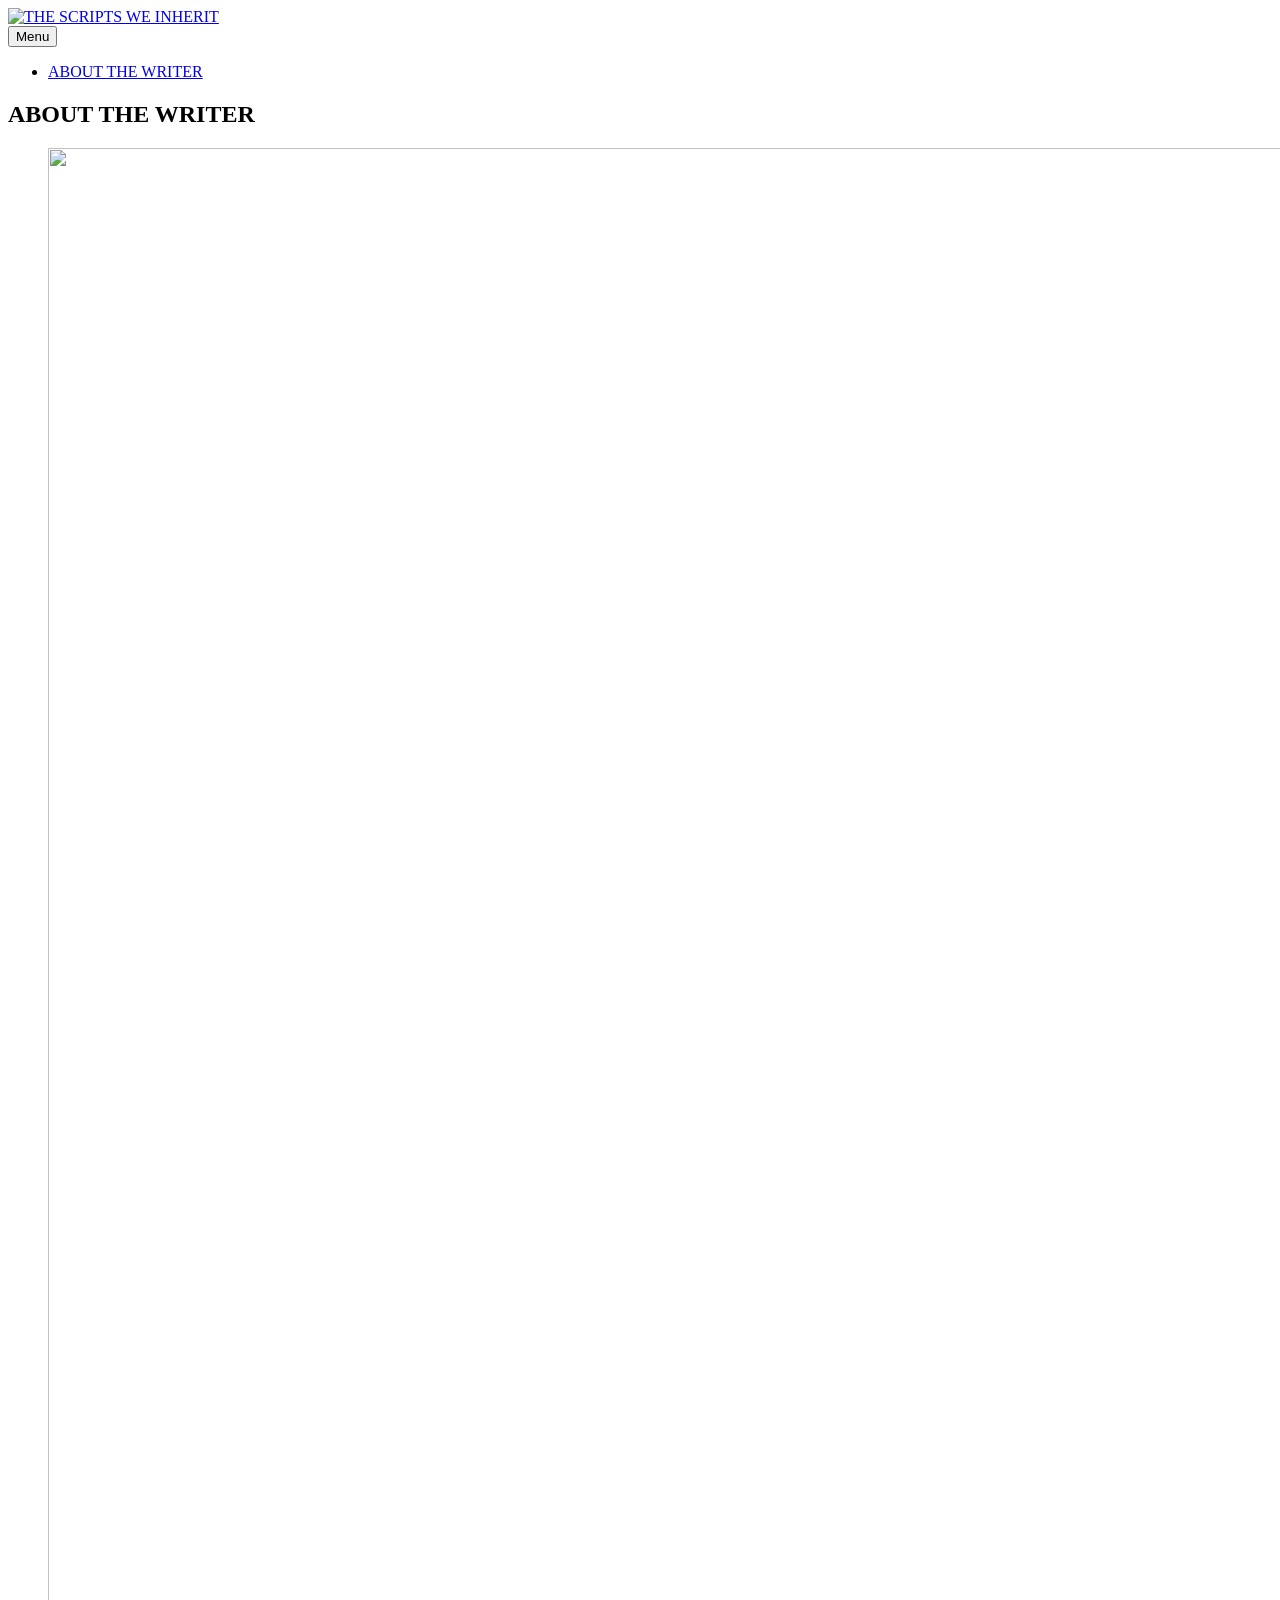
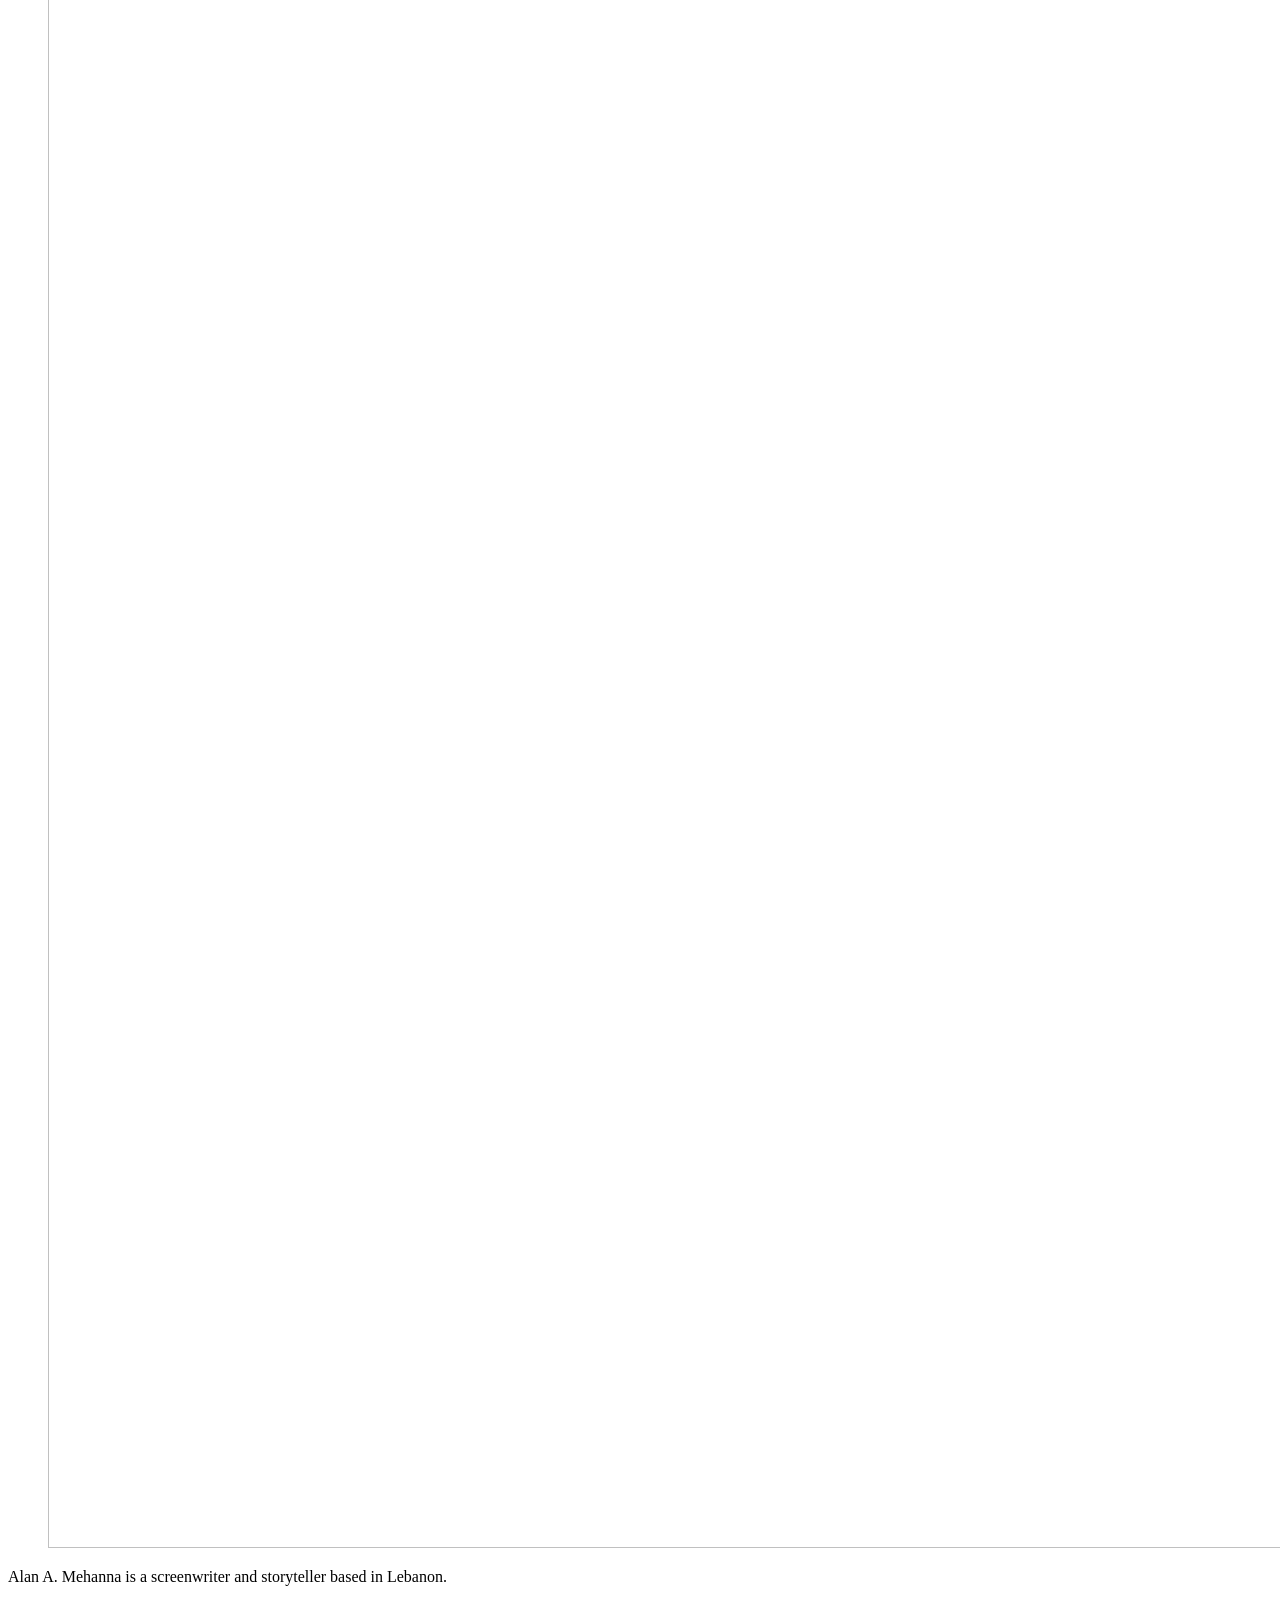
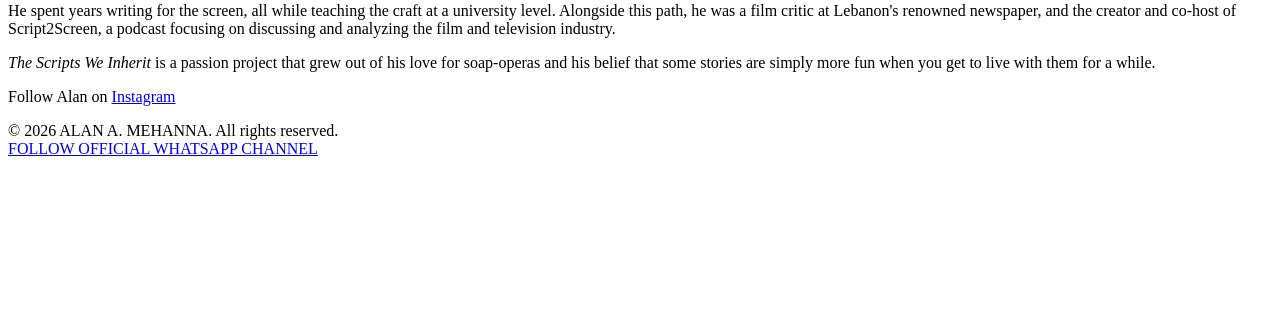
==== about-the-writer-3/index.html @ 91690ae8 "Updated from Publii" ====
<!DOCTYPE html><html lang="en-gb"><head><meta charset="utf-8"><meta http-equiv="X-UA-Compatible" content="IE=edge"><meta name="viewport" content="width=device-width,initial-scale=1"><title>ABOUT THE WRITER - THE SCRIPTS WE INHERIT</title><meta name="description" content="Alan A. Mehanna is a screenwriter and storyteller based in Lebanon. He spent years writing for the screen, all while teaching the craft at&amp;hellip;"><meta name="generator" content="Publii Open-Source CMS for Static Site"><link rel="canonical" href="https://scriptsweinherit.com/about-the-writer-3/"><link rel="alternate" type="application/atom+xml" href="https://scriptsweinherit.com/feed.xml" title="THE SCRIPTS WE INHERIT - RSS"><link rel="alternate" type="application/json" href="https://scriptsweinherit.com/feed.json" title="THE SCRIPTS WE INHERIT - JSON"><meta property="og:title" content="ABOUT THE WRITER"><meta property="og:image" content="https://scriptsweinherit.com/media/posts/4/headshot-3.jpg"><meta property="og:image:width" content="3000"><meta property="og:image:height" content="3000"><meta property="og:site_name" content="THE SCRIPTS WE INHERIT"><meta property="og:description" content="Alan A. Mehanna is a screenwriter and storyteller based in Lebanon. He spent years writing for the screen, all while teaching the craft at&amp;hellip;"><meta property="og:url" content="https://scriptsweinherit.com/about-the-writer-3/"><meta property="og:type" content="article"><link rel="preload" href="https://scriptsweinherit.com/assets/dynamic/fonts/lexend/lexend.woff2" as="font" type="font/woff2" crossorigin><link rel="stylesheet" href="https://scriptsweinherit.com/assets/css/style.css?v&#x3D;677ec49a6cd813ad196398cb3110572b"><script type="application/ld+json">{"@context":"http://schema.org","@type":"Article","mainEntityOfPage":{"@type":"WebPage","@id":"https://scriptsweinherit.com/about-the-writer-3/"},"headline":"ABOUT THE WRITER","datePublished":"2026-08-31T14:48+03:00","dateModified":"2026-09-08T09:54+03:00","image":{"@type":"ImageObject","url":"https://scriptsweinherit.com/media/posts/4/headshot-3.jpg","height":3000,"width":3000},"description":"Alan A. Mehanna is a screenwriter and storyteller based in Lebanon. He spent years writing for the screen, all while teaching the craft at&hellip;","author":{"@type":"Person","name":"Alan A. Mehanna","url":"https://scriptsweinherit.com/authors/alan-a-mehanna/"},"publisher":{"@type":"Organization","name":"Alan A. Mehanna","logo":{"@type":"ImageObject","url":"https://scriptsweinherit.com/media/website/TSWIM-LOGO-2-2.png","height":2500,"width":2500}}}</script><noscript><style>img[loading] {
                    opacity: 1;
                }</style></noscript></head><body class="page-template"><div class="container"><header class="header" id="js-header"><a href="https://scriptsweinherit.com/" class="logo"><img src="https://scriptsweinherit.com/media/website/TSWIM-LOGO-2-2.png" alt="THE SCRIPTS WE INHERIT" width="2500" height="2500"></a><nav class="navbar js-navbar"><button class="navbar__toggle js-toggle" aria-label="Menu"><span class="navbar__toggle-box"><span class="navbar__toggle-inner">Menu</span></span></button><ul class="navbar__menu"><li class="active"><a href="https://scriptsweinherit.com/about-the-writer-3/" target="_self">ABOUT THE WRITER</a></li></ul></nav></header><main class="page"><article class="content wrapper"><header class="hero"><h1 class="content__title">ABOUT THE WRITER</h1></header><figure class="content__featured-image post__image--normal"><img src="https://scriptsweinherit.com/media/posts/4/headshot-3.jpg" srcset="https://scriptsweinherit.com/media/posts/4/responsive/headshot-3-xs.webp 300w, https://scriptsweinherit.com/media/posts/4/responsive/headshot-3-sm.webp 480w, https://scriptsweinherit.com/media/posts/4/responsive/headshot-3-md.webp 768w, https://scriptsweinherit.com/media/posts/4/responsive/headshot-3-lg.webp 1024w, https://scriptsweinherit.com/media/posts/4/responsive/headshot-3-xl.webp 1360w, https://scriptsweinherit.com/media/posts/4/responsive/headshot-3-2xl.webp 1600w, https://scriptsweinherit.com/media/posts/4/responsive/headshot-3-sm2.webp 375w" sizes="(max-width: 1600px) 100vw, 1600px" loading="eager" height="3000" width="3000" alt=""></figure><div class="content__entry"><p>Alan A. Mehanna is a screenwriter and storyteller based in Lebanon.</p><p>He spent years writing for the screen, all while teaching the craft at a university level. Alongside this path, he was a film critic at Lebanon's renowned newspaper, and the creator and co-host of Script2Screen, a podcast focusing on discussing and analyzing the film and television industry.</p><p><i>The Scripts We Inherit</i>&nbsp;is a passion project that grew out of his love for soap-operas and his belief that some stories are simply more fun when you get to live with them for a while.</p><p>Follow Alan on <a href="https://www.instagram.com/storiesbyalan" title="Instagram Alan">Instagram</a></p></div></article></main><footer class="footer"><div class="footer__copyright">© 2026 ALAN A. MEHANNA. All rights reserved.</div><div class="footer__social"><a href="https://www.instagram.com/thescriptsweinherit" class="instagram" aria-label="Instagram"><svg class="icon"><use xlink:href="https://scriptsweinherit.com/assets/svg/svg-map.svg#instagram"/></svg></a></div></footer></div><script defer="defer" src="https://scriptsweinherit.com/assets/js/scripts.min.js?v&#x3D;1762f7ab131e33a4eb8fb224822de245"></script><script>window.publiiThemeMenuConfig={mobileMenuMode:'sidebar',animationSpeed:300,submenuWidth: 'auto',doubleClickTime:500,mobileMenuExpandableSubmenus:true,relatedContainerForOverlayMenuSelector:'.navbar'};</script><script>/*<![CDATA[*/var images=document.querySelectorAll("img[loading]");for(var i=0;i<images.length;i++){if(images[i].complete){images[i].classList.add("is-loaded")}else{images[i].addEventListener("load",function(){this.classList.add("is-loaded")},false)}};/*]]>*/</script><div class="whatsapp-channel-link"><a href="https://whatsapp.com/channel/0029VbDgSWX2P59sivp4lO3C" target="_blank" rel="noopener noreferrer">FOLLOW OFFICIAL WHATSAPP CHANNEL</a></div><script>document.addEventListener("DOMContentLoaded", function () {
    const whatsapp = document.querySelector(".whatsapp-channel-link");
    const social = document.querySelector(".footer__social");

    if (whatsapp && social) {
        social.prepend(whatsapp);
    }
});</script><script>document.addEventListener("DOMContentLoaded", function () {
    document.querySelectorAll(".c-card.episode .c-card__text h2, .tag-template .c-card .c-card__text h2").forEach(function (title) {
        const match = title.textContent.trim().match(/^EPISODE\s+(\d+)$/i);

        if (match) {
            title.innerHTML =
                '<span class="episode-label">EPISODE</span>' +
                '<span class="episode-number">' + match[1] + '</span>';
        }
    });
});</script><script>document.addEventListener("DOMContentLoaded", function () {
    const title = document.querySelector(".post-template .content__title");

    if (title) {
        const match = title.textContent.trim().match(/^EPISODE\s+(\d+)$/i);

        if (match) {
            title.innerHTML =
                '<span class="episode-page-label">EPISODE</span>' +
                '<span class="episode-page-number">' + match[1] + '</span>';
        }
    }
});</script></body></html>
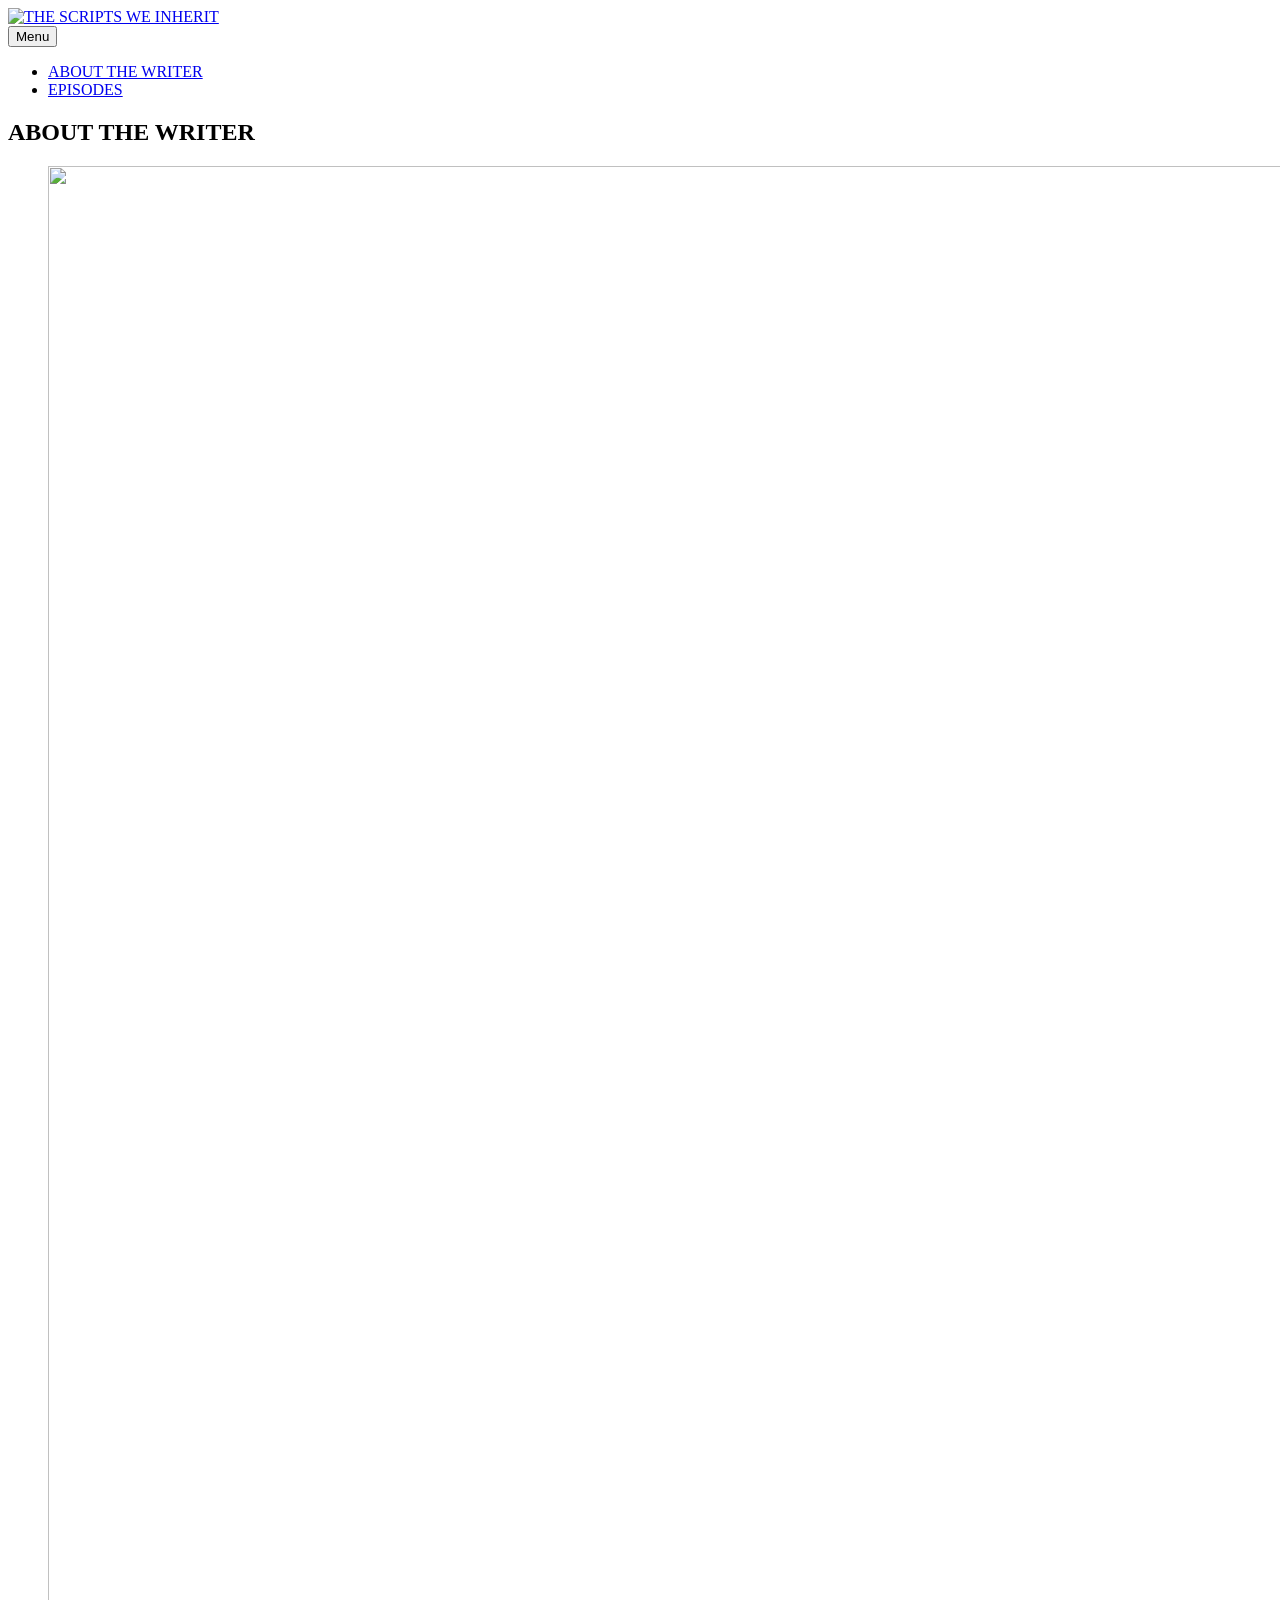
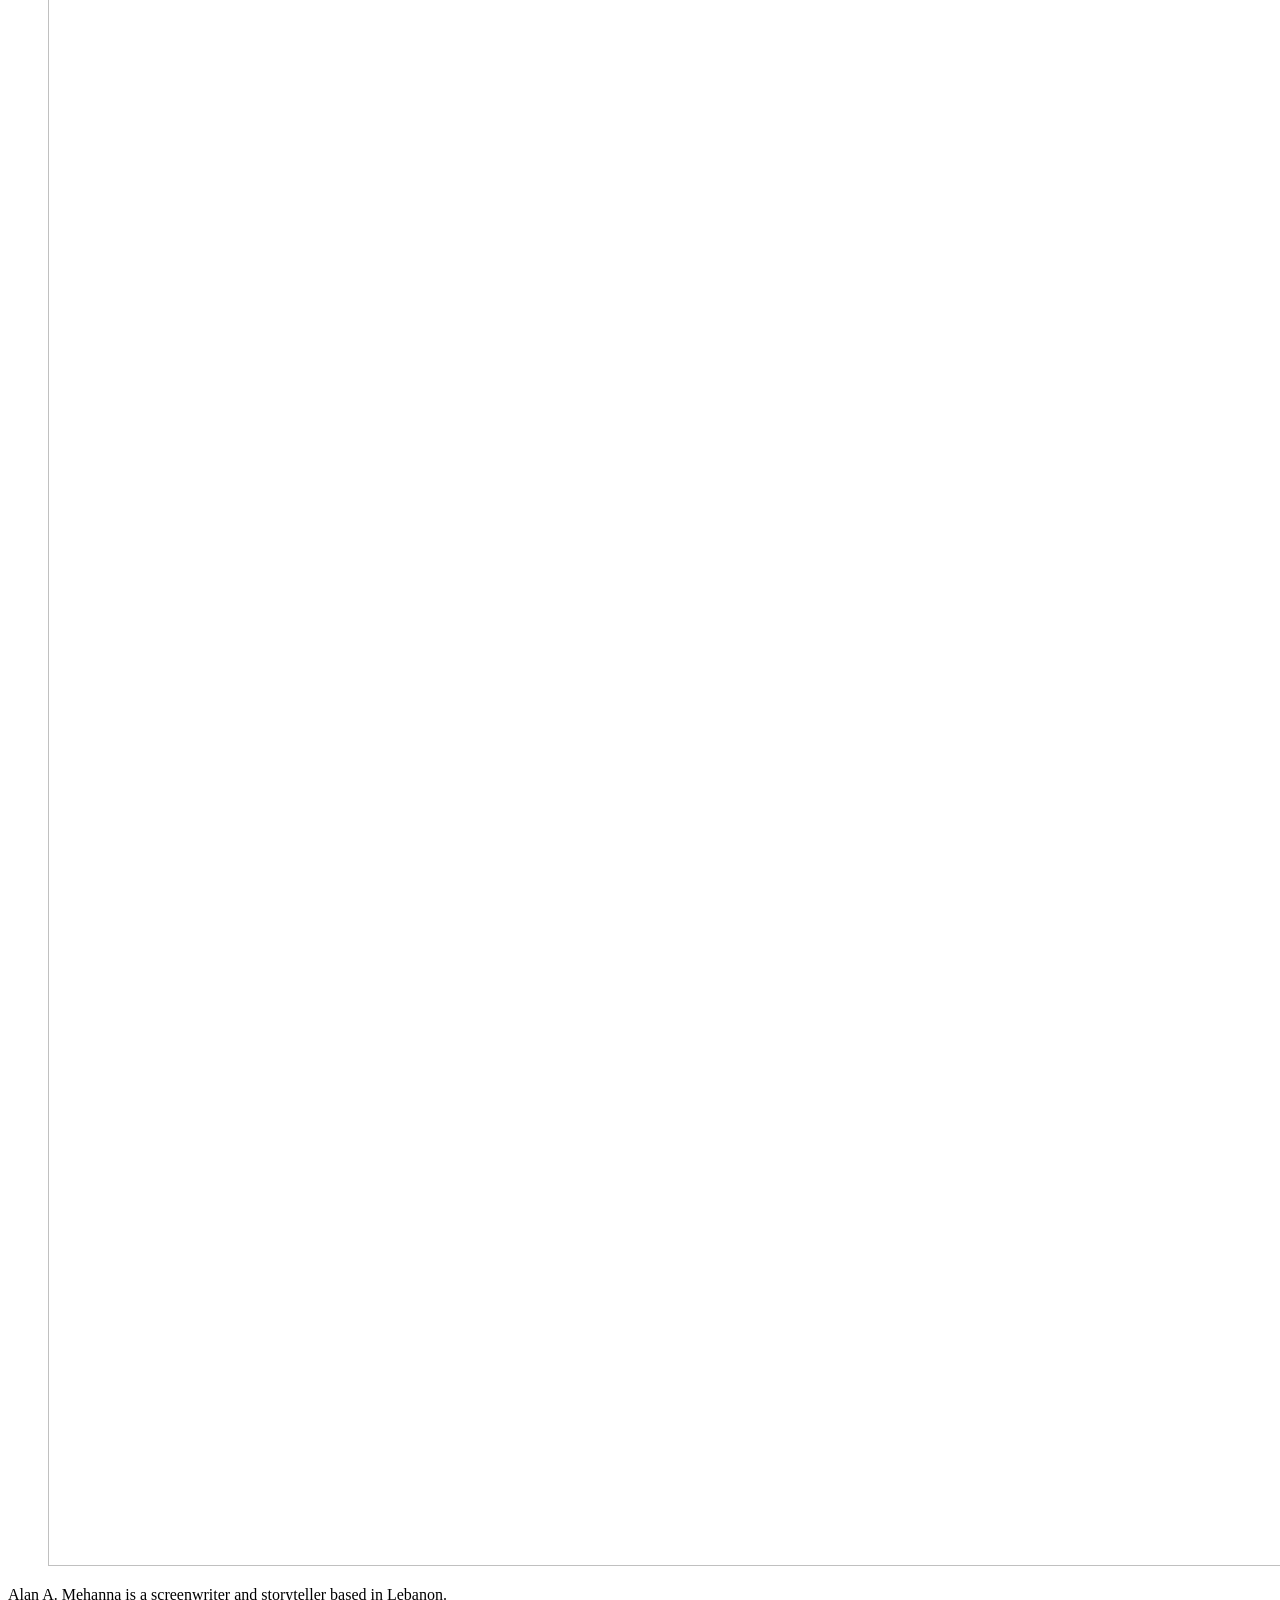
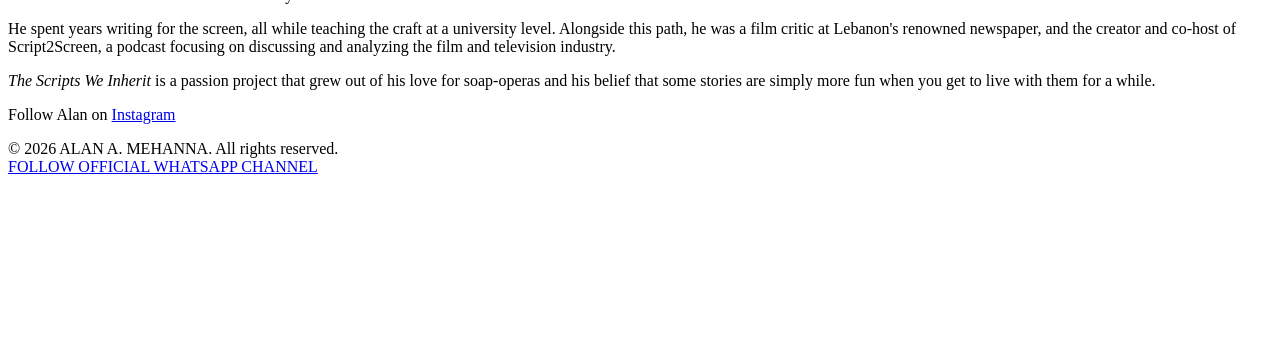
==== commit 1e0a2c39: "Updated from Publii" ====
--- a/about-the-writer-3/index.html
+++ b/about-the-writer-3/index.html
@@ -1,6 +1,6 @@
-<!DOCTYPE html><html lang="en-gb"><head><meta charset="utf-8"><meta http-equiv="X-UA-Compatible" content="IE=edge"><meta name="viewport" content="width=device-width,initial-scale=1"><title>ABOUT THE WRITER - THE SCRIPTS WE INHERIT</title><meta name="description" content="Alan A. Mehanna is a screenwriter and storyteller based in Lebanon. He spent years writing for the screen, all while teaching the craft at&amp;hellip;"><meta name="generator" content="Publii Open-Source CMS for Static Site"><link rel="canonical" href="https://scriptsweinherit.com/about-the-writer-3/"><link rel="alternate" type="application/atom+xml" href="https://scriptsweinherit.com/feed.xml" title="THE SCRIPTS WE INHERIT - RSS"><link rel="alternate" type="application/json" href="https://scriptsweinherit.com/feed.json" title="THE SCRIPTS WE INHERIT - JSON"><meta property="og:title" content="ABOUT THE WRITER"><meta property="og:image" content="https://scriptsweinherit.com/media/posts/4/headshot-3.jpg"><meta property="og:image:width" content="3000"><meta property="og:image:height" content="3000"><meta property="og:site_name" content="THE SCRIPTS WE INHERIT"><meta property="og:description" content="Alan A. Mehanna is a screenwriter and storyteller based in Lebanon. He spent years writing for the screen, all while teaching the craft at&amp;hellip;"><meta property="og:url" content="https://scriptsweinherit.com/about-the-writer-3/"><meta property="og:type" content="article"><link rel="preload" href="https://scriptsweinherit.com/assets/dynamic/fonts/lexend/lexend.woff2" as="font" type="font/woff2" crossorigin><link rel="stylesheet" href="https://scriptsweinherit.com/assets/css/style.css?v&#x3D;677ec49a6cd813ad196398cb3110572b"><script type="application/ld+json">{"@context":"http://schema.org","@type":"Article","mainEntityOfPage":{"@type":"WebPage","@id":"https://scriptsweinherit.com/about-the-writer-3/"},"headline":"ABOUT THE WRITER","datePublished":"2026-08-31T14:48+03:00","dateModified":"2026-09-08T09:54+03:00","image":{"@type":"ImageObject","url":"https://scriptsweinherit.com/media/posts/4/headshot-3.jpg","height":3000,"width":3000},"description":"Alan A. Mehanna is a screenwriter and storyteller based in Lebanon. He spent years writing for the screen, all while teaching the craft at&hellip;","author":{"@type":"Person","name":"Alan A. Mehanna","url":"https://scriptsweinherit.com/authors/alan-a-mehanna/"},"publisher":{"@type":"Organization","name":"Alan A. Mehanna","logo":{"@type":"ImageObject","url":"https://scriptsweinherit.com/media/website/TSWIM-LOGO-2-2.png","height":2500,"width":2500}}}</script><noscript><style>img[loading] {
+<!DOCTYPE html><html lang="en-gb"><head><meta charset="utf-8"><meta http-equiv="X-UA-Compatible" content="IE=edge"><meta name="viewport" content="width=device-width,initial-scale=1"><title>ABOUT THE WRITER - THE SCRIPTS WE INHERIT</title><meta name="description" content="Alan A. Mehanna is a screenwriter and storyteller based in Lebanon. He spent years writing for the screen, all while teaching the craft at&amp;hellip;"><meta name="generator" content="Publii Open-Source CMS for Static Site"><link rel="canonical" href="https://scriptsweinherit.com/about-the-writer-3/"><link rel="alternate" type="application/atom+xml" href="https://scriptsweinherit.com/feed.xml" title="THE SCRIPTS WE INHERIT - RSS"><link rel="alternate" type="application/json" href="https://scriptsweinherit.com/feed.json" title="THE SCRIPTS WE INHERIT - JSON"><meta property="og:title" content="ABOUT THE WRITER"><meta property="og:image" content="https://scriptsweinherit.com/media/posts/4/headshot-3.jpg"><meta property="og:image:width" content="3000"><meta property="og:image:height" content="3000"><meta property="og:site_name" content="THE SCRIPTS WE INHERIT"><meta property="og:description" content="Alan A. Mehanna is a screenwriter and storyteller based in Lebanon. He spent years writing for the screen, all while teaching the craft at&amp;hellip;"><meta property="og:url" content="https://scriptsweinherit.com/about-the-writer-3/"><meta property="og:type" content="article"><link rel="preload" href="https://scriptsweinherit.com/assets/dynamic/fonts/lexend/lexend.woff2" as="font" type="font/woff2" crossorigin><link rel="stylesheet" href="https://scriptsweinherit.com/assets/css/style.css?v&#x3D;99f64d11bdab1e151b2d03c59a42235b"><script type="application/ld+json">{"@context":"http://schema.org","@type":"Article","mainEntityOfPage":{"@type":"WebPage","@id":"https://scriptsweinherit.com/about-the-writer-3/"},"headline":"ABOUT THE WRITER","datePublished":"2026-08-31T14:48+03:00","dateModified":"2026-09-08T09:54+03:00","image":{"@type":"ImageObject","url":"https://scriptsweinherit.com/media/posts/4/headshot-3.jpg","height":3000,"width":3000},"description":"Alan A. Mehanna is a screenwriter and storyteller based in Lebanon. He spent years writing for the screen, all while teaching the craft at&hellip;","author":{"@type":"Person","name":"Alan A. Mehanna","url":"https://scriptsweinherit.com/authors/alan-a-mehanna/"},"publisher":{"@type":"Organization","name":"Alan A. Mehanna","logo":{"@type":"ImageObject","url":"https://scriptsweinherit.com/media/website/TSWIM-LOGO-2-2.png","height":2500,"width":2500}}}</script><noscript><style>img[loading] {
                     opacity: 1;
-                }</style></noscript></head><body class="page-template"><div class="container"><header class="header" id="js-header"><a href="https://scriptsweinherit.com/" class="logo"><img src="https://scriptsweinherit.com/media/website/TSWIM-LOGO-2-2.png" alt="THE SCRIPTS WE INHERIT" width="2500" height="2500"></a><nav class="navbar js-navbar"><button class="navbar__toggle js-toggle" aria-label="Menu"><span class="navbar__toggle-box"><span class="navbar__toggle-inner">Menu</span></span></button><ul class="navbar__menu"><li class="active"><a href="https://scriptsweinherit.com/about-the-writer-3/" target="_self">ABOUT THE WRITER</a></li></ul></nav></header><main class="page"><article class="content wrapper"><header class="hero"><h1 class="content__title">ABOUT THE WRITER</h1></header><figure class="content__featured-image post__image--normal"><img src="https://scriptsweinherit.com/media/posts/4/headshot-3.jpg" srcset="https://scriptsweinherit.com/media/posts/4/responsive/headshot-3-xs.webp 300w, https://scriptsweinherit.com/media/posts/4/responsive/headshot-3-sm.webp 480w, https://scriptsweinherit.com/media/posts/4/responsive/headshot-3-md.webp 768w, https://scriptsweinherit.com/media/posts/4/responsive/headshot-3-lg.webp 1024w, https://scriptsweinherit.com/media/posts/4/responsive/headshot-3-xl.webp 1360w, https://scriptsweinherit.com/media/posts/4/responsive/headshot-3-2xl.webp 1600w, https://scriptsweinherit.com/media/posts/4/responsive/headshot-3-sm2.webp 375w" sizes="(max-width: 1600px) 100vw, 1600px" loading="eager" height="3000" width="3000" alt=""></figure><div class="content__entry"><p>Alan A. Mehanna is a screenwriter and storyteller based in Lebanon.</p><p>He spent years writing for the screen, all while teaching the craft at a university level. Alongside this path, he was a film critic at Lebanon's renowned newspaper, and the creator and co-host of Script2Screen, a podcast focusing on discussing and analyzing the film and television industry.</p><p><i>The Scripts We Inherit</i>&nbsp;is a passion project that grew out of his love for soap-operas and his belief that some stories are simply more fun when you get to live with them for a while.</p><p>Follow Alan on <a href="https://www.instagram.com/storiesbyalan" title="Instagram Alan">Instagram</a></p></div></article></main><footer class="footer"><div class="footer__copyright">© 2026 ALAN A. MEHANNA. All rights reserved.</div><div class="footer__social"><a href="https://www.instagram.com/thescriptsweinherit" class="instagram" aria-label="Instagram"><svg class="icon"><use xlink:href="https://scriptsweinherit.com/assets/svg/svg-map.svg#instagram"/></svg></a></div></footer></div><script defer="defer" src="https://scriptsweinherit.com/assets/js/scripts.min.js?v&#x3D;1762f7ab131e33a4eb8fb224822de245"></script><script>window.publiiThemeMenuConfig={mobileMenuMode:'sidebar',animationSpeed:300,submenuWidth: 'auto',doubleClickTime:500,mobileMenuExpandableSubmenus:true,relatedContainerForOverlayMenuSelector:'.navbar'};</script><script>/*<![CDATA[*/var images=document.querySelectorAll("img[loading]");for(var i=0;i<images.length;i++){if(images[i].complete){images[i].classList.add("is-loaded")}else{images[i].addEventListener("load",function(){this.classList.add("is-loaded")},false)}};/*]]>*/</script><div class="whatsapp-channel-link"><a href="https://whatsapp.com/channel/0029VbDgSWX2P59sivp4lO3C" target="_blank" rel="noopener noreferrer">FOLLOW OFFICIAL WHATSAPP CHANNEL</a></div><script>document.addEventListener("DOMContentLoaded", function () {
+                }</style></noscript></head><body class="page-template"><div class="container"><header class="header" id="js-header"><a href="https://scriptsweinherit.com/" class="logo"><img src="https://scriptsweinherit.com/media/website/TSWIM-LOGO-2-2.png" alt="THE SCRIPTS WE INHERIT" width="2500" height="2500"></a><nav class="navbar js-navbar"><button class="navbar__toggle js-toggle" aria-label="Menu"><span class="navbar__toggle-box"><span class="navbar__toggle-inner">Menu</span></span></button><ul class="navbar__menu"><li class="active"><a href="https://scriptsweinherit.com/about-the-writer-3/" target="_self">ABOUT THE WRITER</a></li><li><a href="https://scriptsweinherit.com/tags/episodes/" title="EPISODES" target="_self">EPISODES</a></li></ul></nav></header><main class="page"><article class="content wrapper"><header class="hero"><h1 class="content__title">ABOUT THE WRITER</h1></header><figure class="content__featured-image post__image--normal"><img src="https://scriptsweinherit.com/media/posts/4/headshot-3.jpg" srcset="https://scriptsweinherit.com/media/posts/4/responsive/headshot-3-xs.webp 300w, https://scriptsweinherit.com/media/posts/4/responsive/headshot-3-sm.webp 480w, https://scriptsweinherit.com/media/posts/4/responsive/headshot-3-md.webp 768w, https://scriptsweinherit.com/media/posts/4/responsive/headshot-3-lg.webp 1024w, https://scriptsweinherit.com/media/posts/4/responsive/headshot-3-xl.webp 1360w, https://scriptsweinherit.com/media/posts/4/responsive/headshot-3-2xl.webp 1600w, https://scriptsweinherit.com/media/posts/4/responsive/headshot-3-sm2.webp 375w" sizes="(max-width: 1600px) 100vw, 1600px" loading="eager" height="3000" width="3000" alt=""></figure><div class="content__entry"><p>Alan A. Mehanna is a screenwriter and storyteller based in Lebanon.</p><p>He spent years writing for the screen, all while teaching the craft at a university level. Alongside this path, he was a film critic at Lebanon's renowned newspaper, and the creator and co-host of Script2Screen, a podcast focusing on discussing and analyzing the film and television industry.</p><p><i>The Scripts We Inherit</i>&nbsp;is a passion project that grew out of his love for soap-operas and his belief that some stories are simply more fun when you get to live with them for a while.</p><p>Follow Alan on <a href="https://www.instagram.com/storiesbyalan" title="Instagram Alan">Instagram</a></p></div></article></main><footer class="footer"><div class="footer__copyright">© 2026 ALAN A. MEHANNA. All rights reserved.</div><div class="footer__social"><a href="https://www.instagram.com/thescriptsweinherit" class="instagram" aria-label="Instagram"><svg class="icon"><use xlink:href="https://scriptsweinherit.com/assets/svg/svg-map.svg#instagram"/></svg></a></div></footer></div><script defer="defer" src="https://scriptsweinherit.com/assets/js/scripts.min.js?v&#x3D;1762f7ab131e33a4eb8fb224822de245"></script><script>window.publiiThemeMenuConfig={mobileMenuMode:'sidebar',animationSpeed:300,submenuWidth: 'auto',doubleClickTime:500,mobileMenuExpandableSubmenus:true,relatedContainerForOverlayMenuSelector:'.navbar'};</script><script>/*<![CDATA[*/var images=document.querySelectorAll("img[loading]");for(var i=0;i<images.length;i++){if(images[i].complete){images[i].classList.add("is-loaded")}else{images[i].addEventListener("load",function(){this.classList.add("is-loaded")},false)}};/*]]>*/</script><div class="whatsapp-channel-link"><a href="https://whatsapp.com/channel/0029VbDgSWX2P59sivp4lO3C" target="_blank" rel="noopener noreferrer">FOLLOW OFFICIAL WHATSAPP CHANNEL</a></div><script>document.addEventListener("DOMContentLoaded", function () {
     const whatsapp = document.querySelector(".whatsapp-channel-link");
     const social = document.querySelector(".footer__social");
 
@@ -8,10 +8,16 @@
         social.prepend(whatsapp);
     }
 });</script><script>document.addEventListener("DOMContentLoaded", function () {
-    document.querySelectorAll(".c-card.episode .c-card__text h2, .tag-template .c-card .c-card__text h2").forEach(function (title) {
+    document.querySelectorAll(".c-card .c-card__text h2").forEach(function (title) {
         const match = title.textContent.trim().match(/^EPISODE\s+(\d+)$/i);
 
         if (match) {
+            const card = title.closest(".c-card");
+
+            if (card) {
+                card.classList.add("episode");
+            }
+
             title.innerHTML =
                 '<span class="episode-label">EPISODE</span>' +
                 '<span class="episode-number">' + match[1] + '</span>';
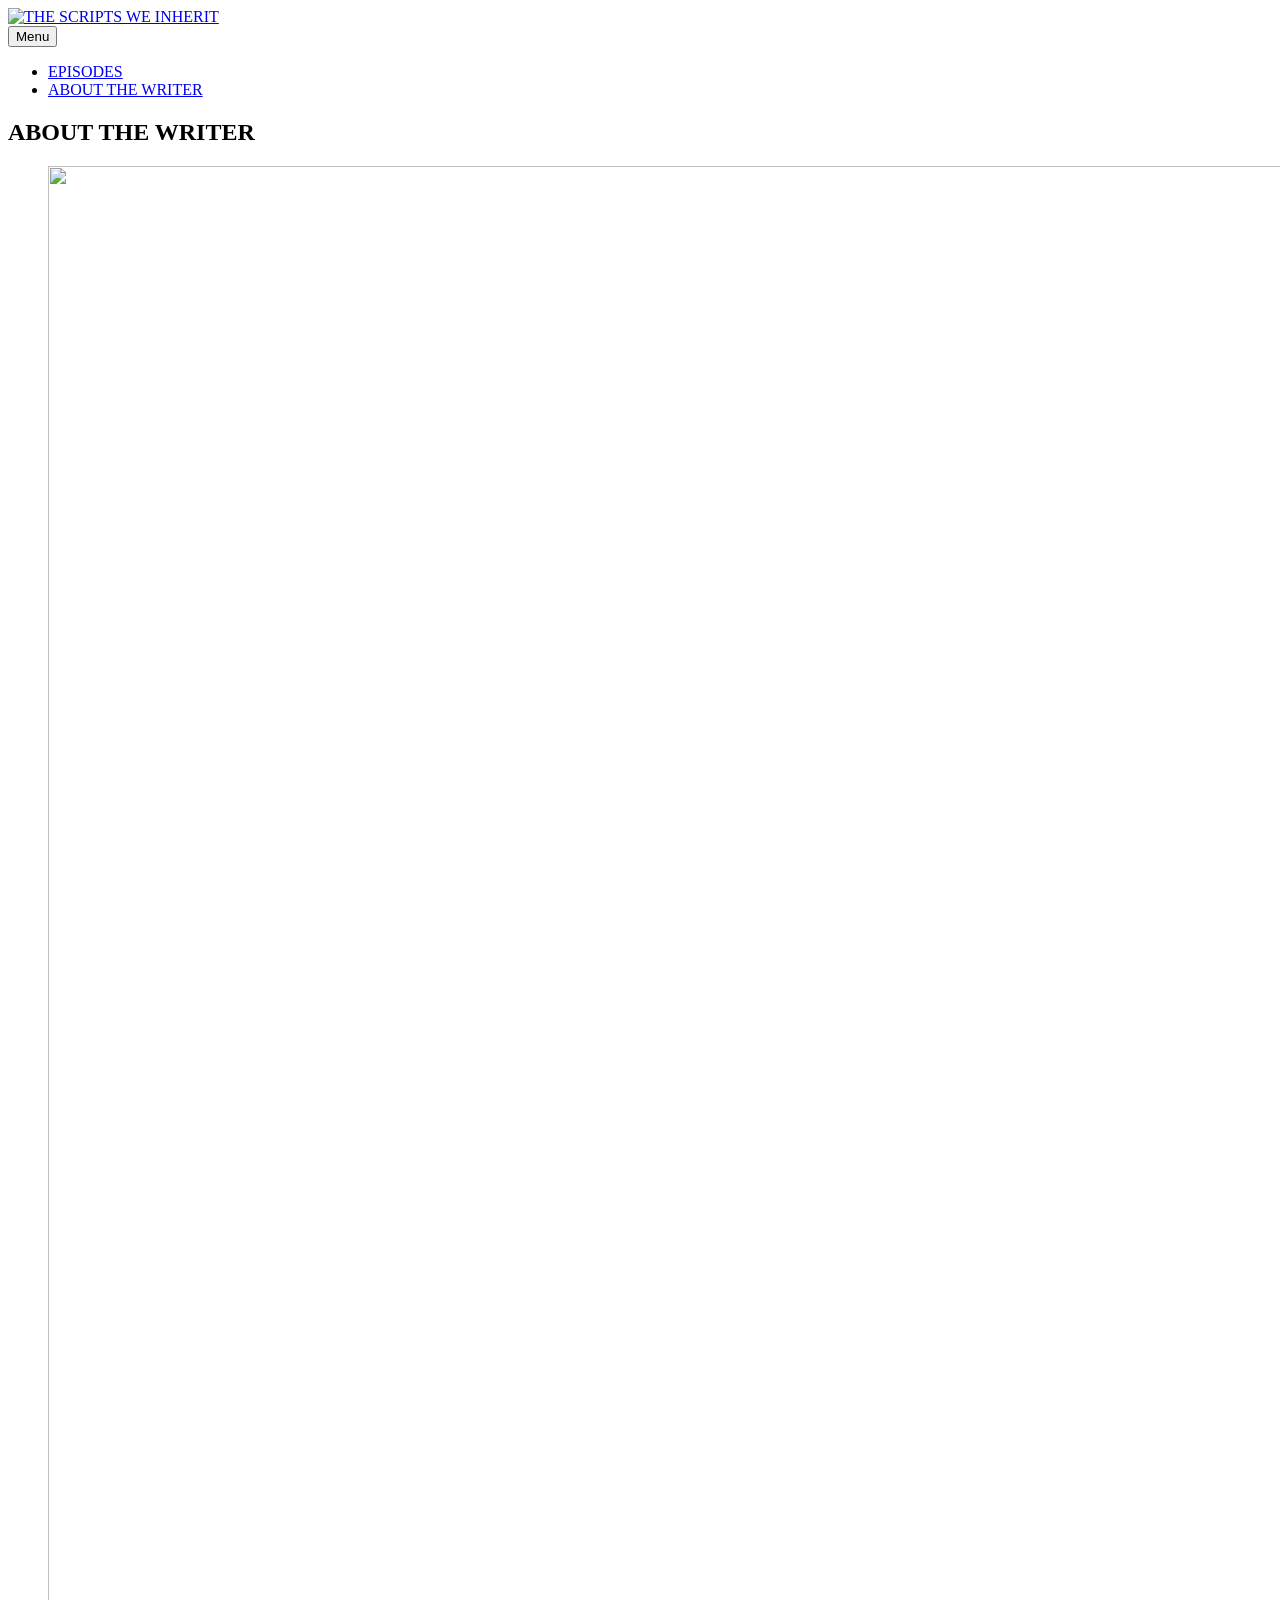
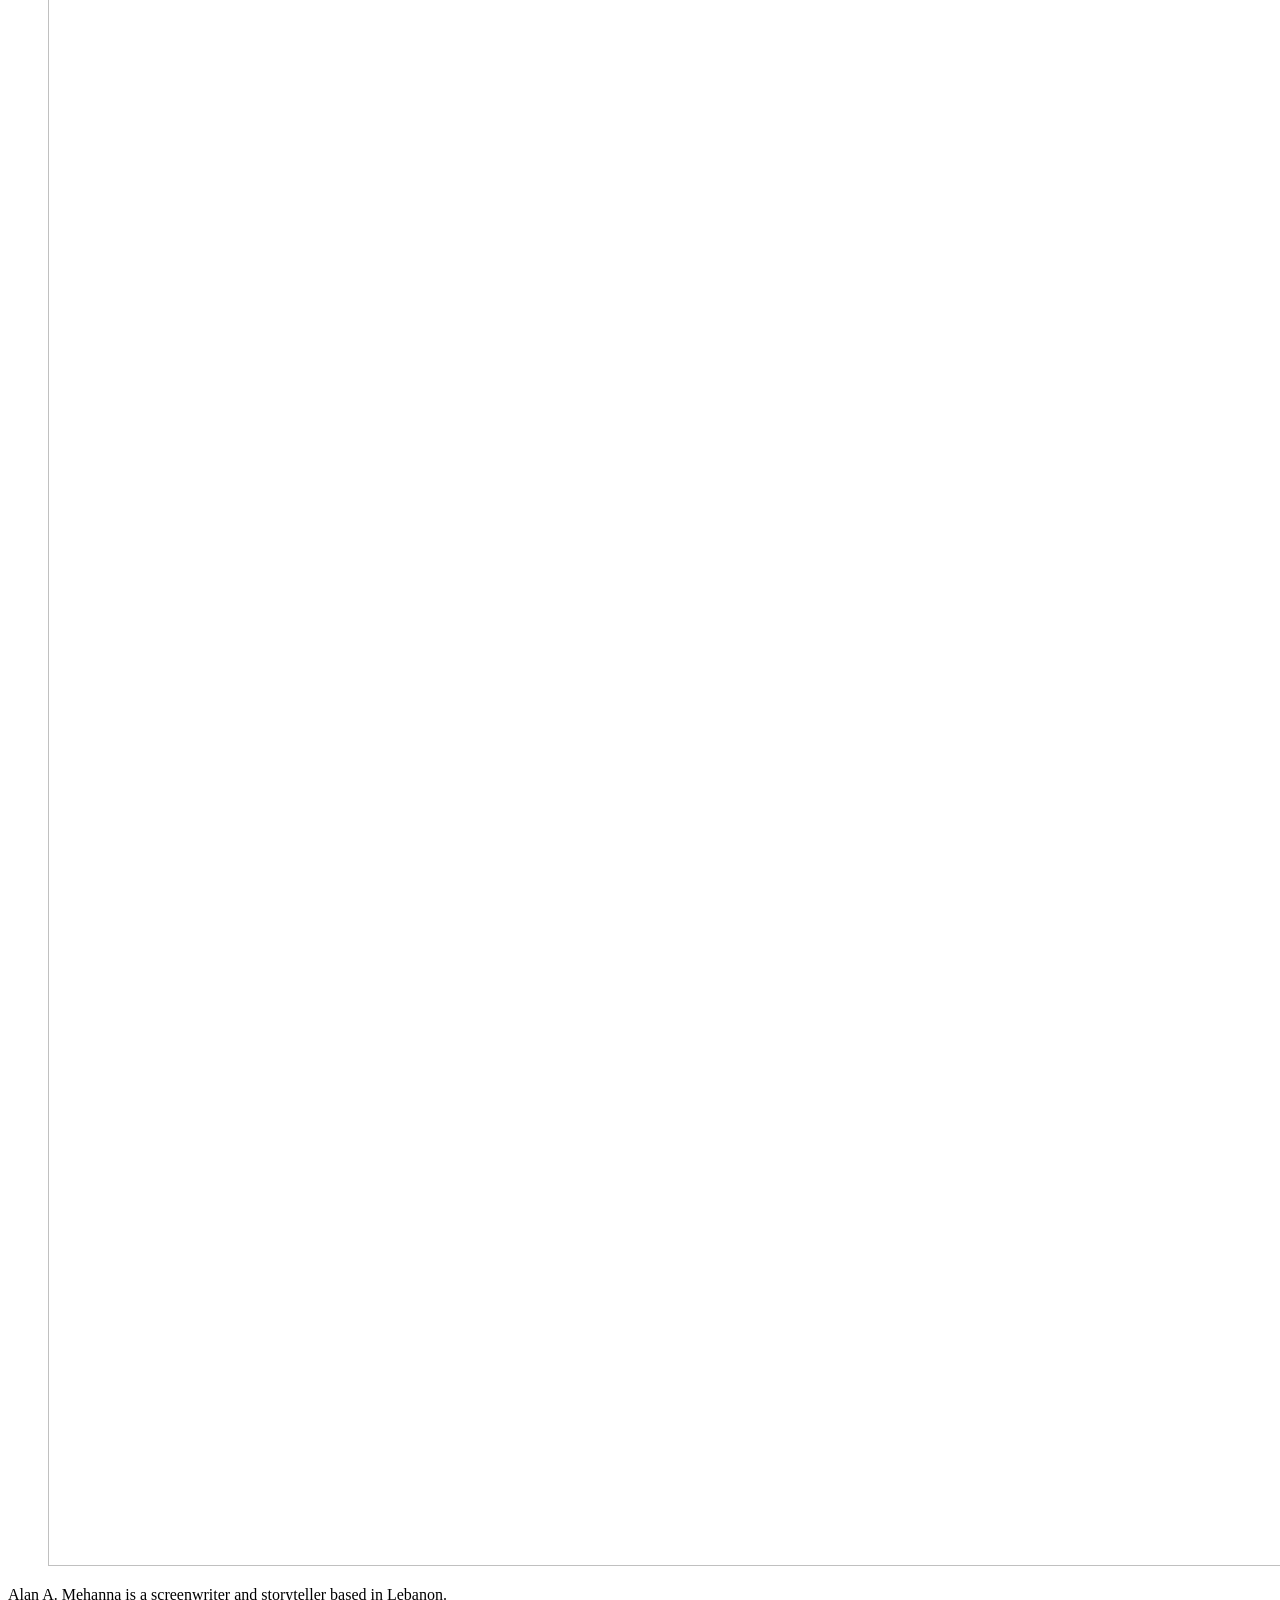
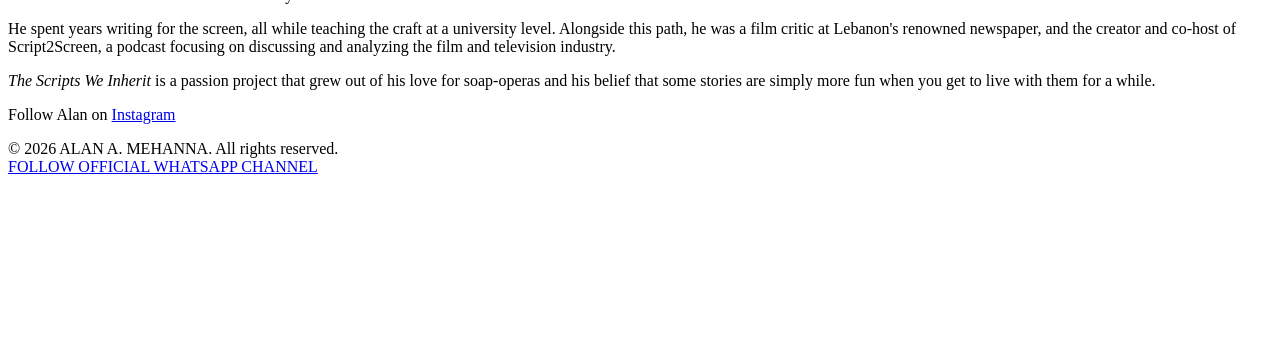
==== commit 180db5f1: "Updated from Publii" ====
--- a/about-the-writer-3/index.html
+++ b/about-the-writer-3/index.html
@@ -1,6 +1,6 @@
 <!DOCTYPE html><html lang="en-gb"><head><meta charset="utf-8"><meta http-equiv="X-UA-Compatible" content="IE=edge"><meta name="viewport" content="width=device-width,initial-scale=1"><title>ABOUT THE WRITER - THE SCRIPTS WE INHERIT</title><meta name="description" content="Alan A. Mehanna is a screenwriter and storyteller based in Lebanon. He spent years writing for the screen, all while teaching the craft at&amp;hellip;"><meta name="generator" content="Publii Open-Source CMS for Static Site"><link rel="canonical" href="https://scriptsweinherit.com/about-the-writer-3/"><link rel="alternate" type="application/atom+xml" href="https://scriptsweinherit.com/feed.xml" title="THE SCRIPTS WE INHERIT - RSS"><link rel="alternate" type="application/json" href="https://scriptsweinherit.com/feed.json" title="THE SCRIPTS WE INHERIT - JSON"><meta property="og:title" content="ABOUT THE WRITER"><meta property="og:image" content="https://scriptsweinherit.com/media/posts/4/headshot-3.jpg"><meta property="og:image:width" content="3000"><meta property="og:image:height" content="3000"><meta property="og:site_name" content="THE SCRIPTS WE INHERIT"><meta property="og:description" content="Alan A. Mehanna is a screenwriter and storyteller based in Lebanon. He spent years writing for the screen, all while teaching the craft at&amp;hellip;"><meta property="og:url" content="https://scriptsweinherit.com/about-the-writer-3/"><meta property="og:type" content="article"><link rel="preload" href="https://scriptsweinherit.com/assets/dynamic/fonts/lexend/lexend.woff2" as="font" type="font/woff2" crossorigin><link rel="stylesheet" href="https://scriptsweinherit.com/assets/css/style.css?v&#x3D;99f64d11bdab1e151b2d03c59a42235b"><script type="application/ld+json">{"@context":"http://schema.org","@type":"Article","mainEntityOfPage":{"@type":"WebPage","@id":"https://scriptsweinherit.com/about-the-writer-3/"},"headline":"ABOUT THE WRITER","datePublished":"2026-08-31T14:48+03:00","dateModified":"2026-09-08T09:54+03:00","image":{"@type":"ImageObject","url":"https://scriptsweinherit.com/media/posts/4/headshot-3.jpg","height":3000,"width":3000},"description":"Alan A. Mehanna is a screenwriter and storyteller based in Lebanon. He spent years writing for the screen, all while teaching the craft at&hellip;","author":{"@type":"Person","name":"Alan A. Mehanna","url":"https://scriptsweinherit.com/authors/alan-a-mehanna/"},"publisher":{"@type":"Organization","name":"Alan A. Mehanna","logo":{"@type":"ImageObject","url":"https://scriptsweinherit.com/media/website/TSWIM-LOGO-2-2.png","height":2500,"width":2500}}}</script><noscript><style>img[loading] {
                     opacity: 1;
-                }</style></noscript></head><body class="page-template"><div class="container"><header class="header" id="js-header"><a href="https://scriptsweinherit.com/" class="logo"><img src="https://scriptsweinherit.com/media/website/TSWIM-LOGO-2-2.png" alt="THE SCRIPTS WE INHERIT" width="2500" height="2500"></a><nav class="navbar js-navbar"><button class="navbar__toggle js-toggle" aria-label="Menu"><span class="navbar__toggle-box"><span class="navbar__toggle-inner">Menu</span></span></button><ul class="navbar__menu"><li class="active"><a href="https://scriptsweinherit.com/about-the-writer-3/" target="_self">ABOUT THE WRITER</a></li><li><a href="https://scriptsweinherit.com/tags/episodes/" title="EPISODES" target="_self">EPISODES</a></li></ul></nav></header><main class="page"><article class="content wrapper"><header class="hero"><h1 class="content__title">ABOUT THE WRITER</h1></header><figure class="content__featured-image post__image--normal"><img src="https://scriptsweinherit.com/media/posts/4/headshot-3.jpg" srcset="https://scriptsweinherit.com/media/posts/4/responsive/headshot-3-xs.webp 300w, https://scriptsweinherit.com/media/posts/4/responsive/headshot-3-sm.webp 480w, https://scriptsweinherit.com/media/posts/4/responsive/headshot-3-md.webp 768w, https://scriptsweinherit.com/media/posts/4/responsive/headshot-3-lg.webp 1024w, https://scriptsweinherit.com/media/posts/4/responsive/headshot-3-xl.webp 1360w, https://scriptsweinherit.com/media/posts/4/responsive/headshot-3-2xl.webp 1600w, https://scriptsweinherit.com/media/posts/4/responsive/headshot-3-sm2.webp 375w" sizes="(max-width: 1600px) 100vw, 1600px" loading="eager" height="3000" width="3000" alt=""></figure><div class="content__entry"><p>Alan A. Mehanna is a screenwriter and storyteller based in Lebanon.</p><p>He spent years writing for the screen, all while teaching the craft at a university level. Alongside this path, he was a film critic at Lebanon's renowned newspaper, and the creator and co-host of Script2Screen, a podcast focusing on discussing and analyzing the film and television industry.</p><p><i>The Scripts We Inherit</i>&nbsp;is a passion project that grew out of his love for soap-operas and his belief that some stories are simply more fun when you get to live with them for a while.</p><p>Follow Alan on <a href="https://www.instagram.com/storiesbyalan" title="Instagram Alan">Instagram</a></p></div></article></main><footer class="footer"><div class="footer__copyright">© 2026 ALAN A. MEHANNA. All rights reserved.</div><div class="footer__social"><a href="https://www.instagram.com/thescriptsweinherit" class="instagram" aria-label="Instagram"><svg class="icon"><use xlink:href="https://scriptsweinherit.com/assets/svg/svg-map.svg#instagram"/></svg></a></div></footer></div><script defer="defer" src="https://scriptsweinherit.com/assets/js/scripts.min.js?v&#x3D;1762f7ab131e33a4eb8fb224822de245"></script><script>window.publiiThemeMenuConfig={mobileMenuMode:'sidebar',animationSpeed:300,submenuWidth: 'auto',doubleClickTime:500,mobileMenuExpandableSubmenus:true,relatedContainerForOverlayMenuSelector:'.navbar'};</script><script>/*<![CDATA[*/var images=document.querySelectorAll("img[loading]");for(var i=0;i<images.length;i++){if(images[i].complete){images[i].classList.add("is-loaded")}else{images[i].addEventListener("load",function(){this.classList.add("is-loaded")},false)}};/*]]>*/</script><div class="whatsapp-channel-link"><a href="https://whatsapp.com/channel/0029VbDgSWX2P59sivp4lO3C" target="_blank" rel="noopener noreferrer">FOLLOW OFFICIAL WHATSAPP CHANNEL</a></div><script>document.addEventListener("DOMContentLoaded", function () {
+                }</style></noscript></head><body class="page-template"><div class="container"><header class="header" id="js-header"><a href="https://scriptsweinherit.com/" class="logo"><img src="https://scriptsweinherit.com/media/website/TSWIM-LOGO-2-2.png" alt="THE SCRIPTS WE INHERIT" width="2500" height="2500"></a><nav class="navbar js-navbar"><button class="navbar__toggle js-toggle" aria-label="Menu"><span class="navbar__toggle-box"><span class="navbar__toggle-inner">Menu</span></span></button><ul class="navbar__menu"><li><a href="https://scriptsweinherit.com/tags/episodes/" title="EPISODES" target="_self">EPISODES</a></li><li class="active"><a href="https://scriptsweinherit.com/about-the-writer-3/" target="_self">ABOUT THE WRITER</a></li></ul></nav></header><main class="page"><article class="content wrapper"><header class="hero"><h1 class="content__title">ABOUT THE WRITER</h1></header><figure class="content__featured-image post__image--normal"><img src="https://scriptsweinherit.com/media/posts/4/headshot-3.jpg" srcset="https://scriptsweinherit.com/media/posts/4/responsive/headshot-3-xs.webp 300w, https://scriptsweinherit.com/media/posts/4/responsive/headshot-3-sm.webp 480w, https://scriptsweinherit.com/media/posts/4/responsive/headshot-3-md.webp 768w, https://scriptsweinherit.com/media/posts/4/responsive/headshot-3-lg.webp 1024w, https://scriptsweinherit.com/media/posts/4/responsive/headshot-3-xl.webp 1360w, https://scriptsweinherit.com/media/posts/4/responsive/headshot-3-2xl.webp 1600w, https://scriptsweinherit.com/media/posts/4/responsive/headshot-3-sm2.webp 375w" sizes="(max-width: 1600px) 100vw, 1600px" loading="eager" height="3000" width="3000" alt=""></figure><div class="content__entry"><p>Alan A. Mehanna is a screenwriter and storyteller based in Lebanon.</p><p>He spent years writing for the screen, all while teaching the craft at a university level. Alongside this path, he was a film critic at Lebanon's renowned newspaper, and the creator and co-host of Script2Screen, a podcast focusing on discussing and analyzing the film and television industry.</p><p><i>The Scripts We Inherit</i>&nbsp;is a passion project that grew out of his love for soap-operas and his belief that some stories are simply more fun when you get to live with them for a while.</p><p>Follow Alan on <a href="https://www.instagram.com/storiesbyalan" title="Instagram Alan">Instagram</a></p></div></article></main><footer class="footer"><div class="footer__copyright">© 2026 ALAN A. MEHANNA. All rights reserved.</div><div class="footer__social"><a href="https://www.instagram.com/thescriptsweinherit" class="instagram" aria-label="Instagram"><svg class="icon"><use xlink:href="https://scriptsweinherit.com/assets/svg/svg-map.svg#instagram"/></svg></a></div></footer></div><script defer="defer" src="https://scriptsweinherit.com/assets/js/scripts.min.js?v&#x3D;1762f7ab131e33a4eb8fb224822de245"></script><script>window.publiiThemeMenuConfig={mobileMenuMode:'sidebar',animationSpeed:300,submenuWidth: 'auto',doubleClickTime:500,mobileMenuExpandableSubmenus:true,relatedContainerForOverlayMenuSelector:'.navbar'};</script><script>/*<![CDATA[*/var images=document.querySelectorAll("img[loading]");for(var i=0;i<images.length;i++){if(images[i].complete){images[i].classList.add("is-loaded")}else{images[i].addEventListener("load",function(){this.classList.add("is-loaded")},false)}};/*]]>*/</script><div class="whatsapp-channel-link"><a href="https://whatsapp.com/channel/0029VbDgSWX2P59sivp4lO3C" target="_blank" rel="noopener noreferrer">FOLLOW OFFICIAL WHATSAPP CHANNEL</a></div><script>document.addEventListener("DOMContentLoaded", function () {
     const whatsapp = document.querySelector(".whatsapp-channel-link");
     const social = document.querySelector(".footer__social");
 
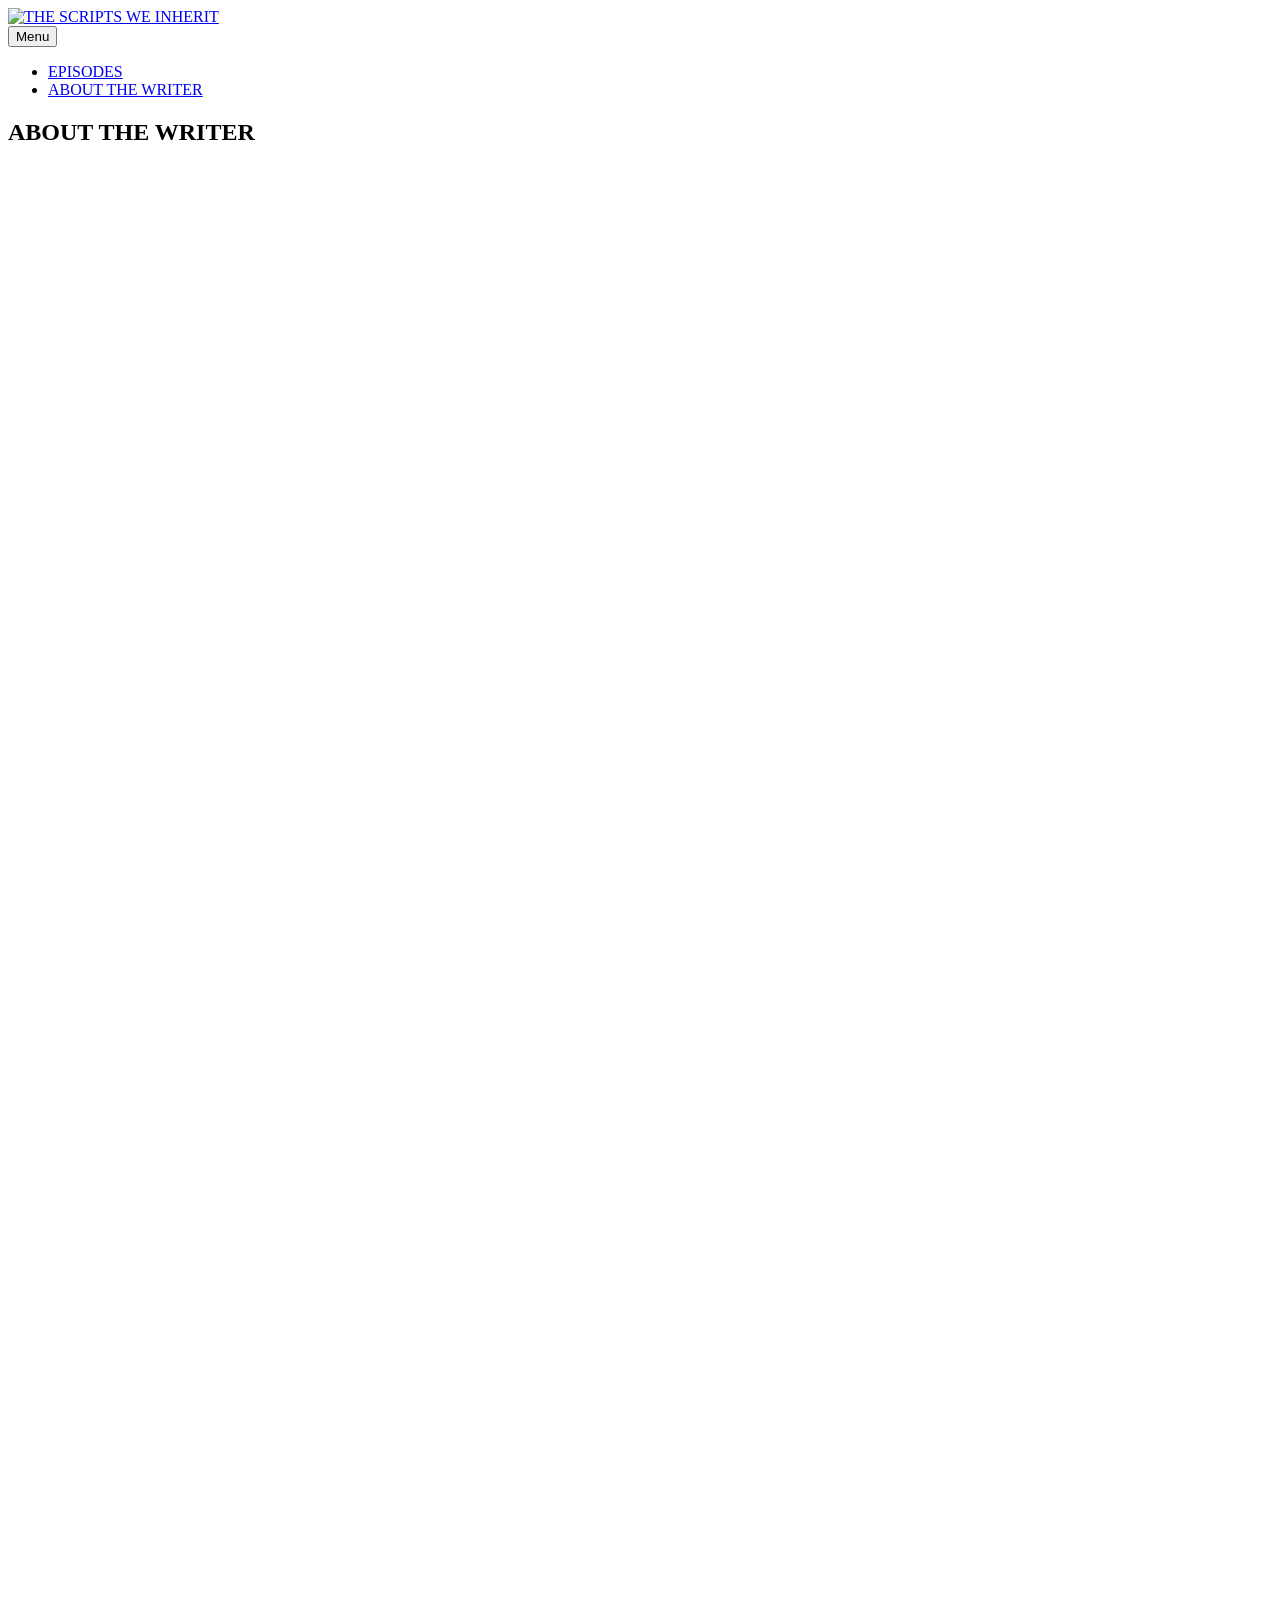
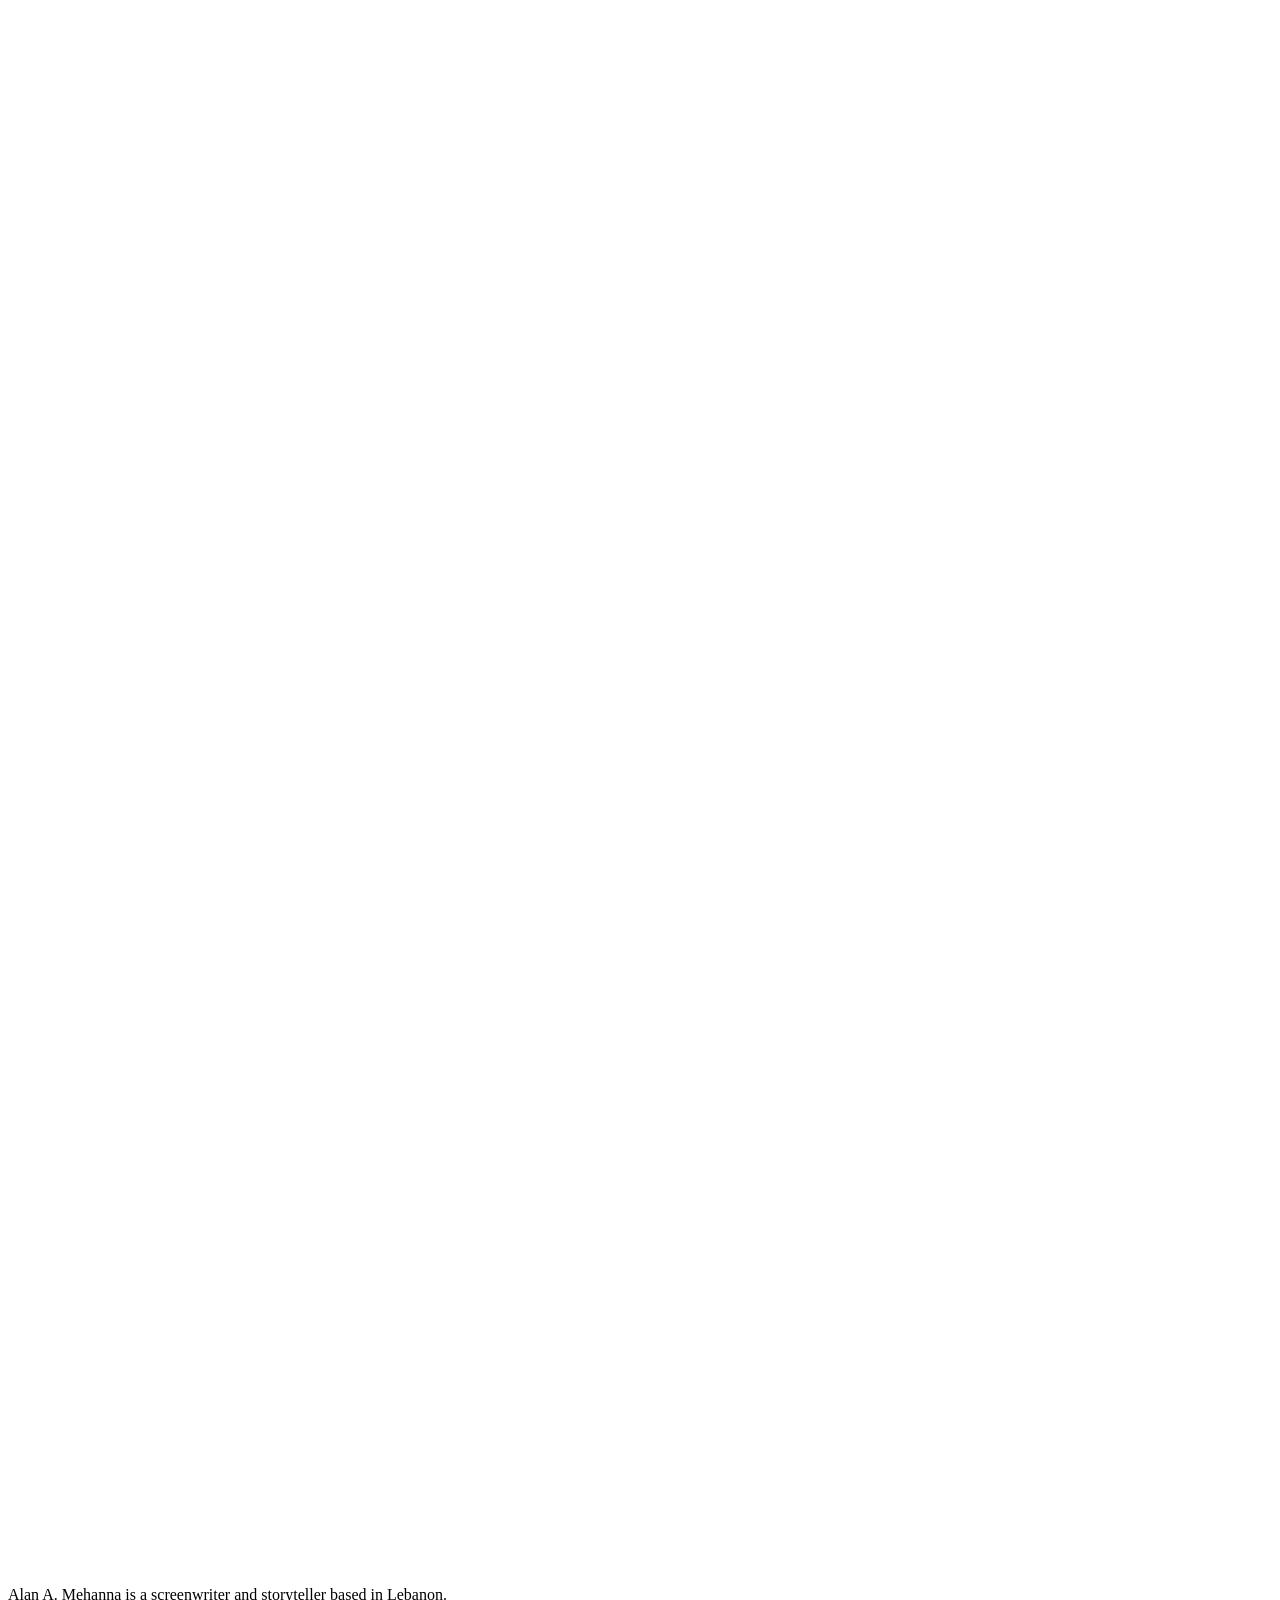
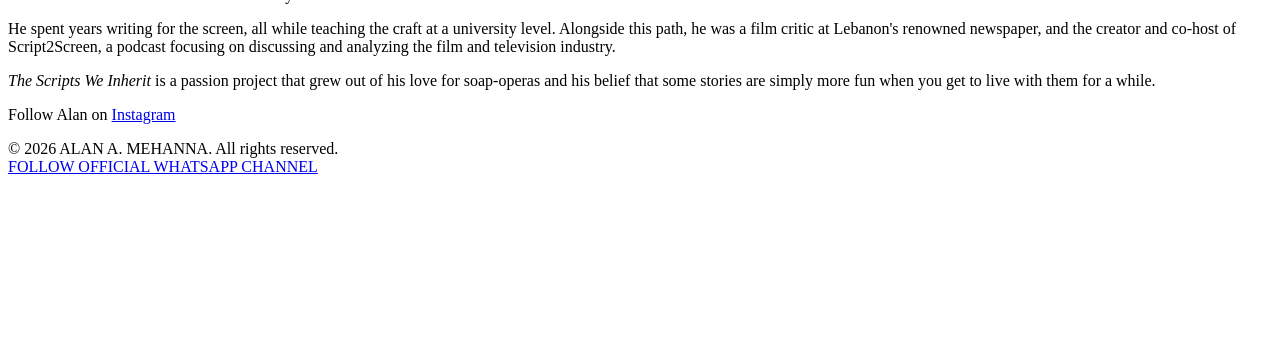
==== commit d31c2677: "Updated from Publii" ====
--- a/about-the-writer-3/index.html
+++ b/about-the-writer-3/index.html
@@ -1,4 +1,4 @@
-<!DOCTYPE html><html lang="en-gb"><head><meta charset="utf-8"><meta http-equiv="X-UA-Compatible" content="IE=edge"><meta name="viewport" content="width=device-width,initial-scale=1"><title>ABOUT THE WRITER - THE SCRIPTS WE INHERIT</title><meta name="description" content="Alan A. Mehanna is a screenwriter and storyteller based in Lebanon. He spent years writing for the screen, all while teaching the craft at&amp;hellip;"><meta name="generator" content="Publii Open-Source CMS for Static Site"><link rel="canonical" href="https://scriptsweinherit.com/about-the-writer-3/"><link rel="alternate" type="application/atom+xml" href="https://scriptsweinherit.com/feed.xml" title="THE SCRIPTS WE INHERIT - RSS"><link rel="alternate" type="application/json" href="https://scriptsweinherit.com/feed.json" title="THE SCRIPTS WE INHERIT - JSON"><meta property="og:title" content="ABOUT THE WRITER"><meta property="og:image" content="https://scriptsweinherit.com/media/posts/4/headshot-3.jpg"><meta property="og:image:width" content="3000"><meta property="og:image:height" content="3000"><meta property="og:site_name" content="THE SCRIPTS WE INHERIT"><meta property="og:description" content="Alan A. Mehanna is a screenwriter and storyteller based in Lebanon. He spent years writing for the screen, all while teaching the craft at&amp;hellip;"><meta property="og:url" content="https://scriptsweinherit.com/about-the-writer-3/"><meta property="og:type" content="article"><link rel="preload" href="https://scriptsweinherit.com/assets/dynamic/fonts/lexend/lexend.woff2" as="font" type="font/woff2" crossorigin><link rel="stylesheet" href="https://scriptsweinherit.com/assets/css/style.css?v&#x3D;99f64d11bdab1e151b2d03c59a42235b"><script type="application/ld+json">{"@context":"http://schema.org","@type":"Article","mainEntityOfPage":{"@type":"WebPage","@id":"https://scriptsweinherit.com/about-the-writer-3/"},"headline":"ABOUT THE WRITER","datePublished":"2026-08-31T14:48+03:00","dateModified":"2026-09-08T09:54+03:00","image":{"@type":"ImageObject","url":"https://scriptsweinherit.com/media/posts/4/headshot-3.jpg","height":3000,"width":3000},"description":"Alan A. Mehanna is a screenwriter and storyteller based in Lebanon. He spent years writing for the screen, all while teaching the craft at&hellip;","author":{"@type":"Person","name":"Alan A. Mehanna","url":"https://scriptsweinherit.com/authors/alan-a-mehanna/"},"publisher":{"@type":"Organization","name":"Alan A. Mehanna","logo":{"@type":"ImageObject","url":"https://scriptsweinherit.com/media/website/TSWIM-LOGO-2-2.png","height":2500,"width":2500}}}</script><noscript><style>img[loading] {
+<!DOCTYPE html><html lang="en-gb"><head><meta charset="utf-8"><meta http-equiv="X-UA-Compatible" content="IE=edge"><meta name="viewport" content="width=device-width,initial-scale=1"><title>ABOUT THE WRITER - THE SCRIPTS WE INHERIT</title><meta name="description" content="Alan A. Mehanna is a screenwriter and storyteller based in Lebanon. He spent years writing for the screen, all while teaching the craft at&amp;hellip;"><meta name="generator" content="Publii Open-Source CMS for Static Site"><link rel="canonical" href="https://scriptsweinherit.com/about-the-writer-3/"><link rel="alternate" type="application/atom+xml" href="https://scriptsweinherit.com/feed.xml" title="THE SCRIPTS WE INHERIT - RSS"><link rel="alternate" type="application/json" href="https://scriptsweinherit.com/feed.json" title="THE SCRIPTS WE INHERIT - JSON"><meta property="og:title" content="ABOUT THE WRITER"><meta property="og:image" content="https://scriptsweinherit.com/media/posts/4/headshot-3.jpg"><meta property="og:image:width" content="3000"><meta property="og:image:height" content="3000"><meta property="og:site_name" content="THE SCRIPTS WE INHERIT"><meta property="og:description" content="Alan A. Mehanna is a screenwriter and storyteller based in Lebanon. He spent years writing for the screen, all while teaching the craft at&amp;hellip;"><meta property="og:url" content="https://scriptsweinherit.com/about-the-writer-3/"><meta property="og:type" content="article"><link rel="preload" href="https://scriptsweinherit.com/assets/dynamic/fonts/kreon/kreon.woff2" as="font" type="font/woff2" crossorigin><link rel="stylesheet" href="https://scriptsweinherit.com/assets/css/style.css?v&#x3D;8027f672d0203495104a996699b6b910"><script type="application/ld+json">{"@context":"http://schema.org","@type":"Article","mainEntityOfPage":{"@type":"WebPage","@id":"https://scriptsweinherit.com/about-the-writer-3/"},"headline":"ABOUT THE WRITER","datePublished":"2026-08-31T14:48+03:00","dateModified":"2026-09-08T09:54+03:00","image":{"@type":"ImageObject","url":"https://scriptsweinherit.com/media/posts/4/headshot-3.jpg","height":3000,"width":3000},"description":"Alan A. Mehanna is a screenwriter and storyteller based in Lebanon. He spent years writing for the screen, all while teaching the craft at&hellip;","author":{"@type":"Person","name":"Alan A. Mehanna","url":"https://scriptsweinherit.com/authors/alan-a-mehanna/"},"publisher":{"@type":"Organization","name":"Alan A. Mehanna","logo":{"@type":"ImageObject","url":"https://scriptsweinherit.com/media/website/TSWIM-LOGO-2-2.png","height":2500,"width":2500}}}</script><noscript><style>img[loading] {
                     opacity: 1;
                 }</style></noscript></head><body class="page-template"><div class="container"><header class="header" id="js-header"><a href="https://scriptsweinherit.com/" class="logo"><img src="https://scriptsweinherit.com/media/website/TSWIM-LOGO-2-2.png" alt="THE SCRIPTS WE INHERIT" width="2500" height="2500"></a><nav class="navbar js-navbar"><button class="navbar__toggle js-toggle" aria-label="Menu"><span class="navbar__toggle-box"><span class="navbar__toggle-inner">Menu</span></span></button><ul class="navbar__menu"><li><a href="https://scriptsweinherit.com/tags/episodes/" title="EPISODES" target="_self">EPISODES</a></li><li class="active"><a href="https://scriptsweinherit.com/about-the-writer-3/" target="_self">ABOUT THE WRITER</a></li></ul></nav></header><main class="page"><article class="content wrapper"><header class="hero"><h1 class="content__title">ABOUT THE WRITER</h1></header><figure class="content__featured-image post__image--normal"><img src="https://scriptsweinherit.com/media/posts/4/headshot-3.jpg" srcset="https://scriptsweinherit.com/media/posts/4/responsive/headshot-3-xs.webp 300w, https://scriptsweinherit.com/media/posts/4/responsive/headshot-3-sm.webp 480w, https://scriptsweinherit.com/media/posts/4/responsive/headshot-3-md.webp 768w, https://scriptsweinherit.com/media/posts/4/responsive/headshot-3-lg.webp 1024w, https://scriptsweinherit.com/media/posts/4/responsive/headshot-3-xl.webp 1360w, https://scriptsweinherit.com/media/posts/4/responsive/headshot-3-2xl.webp 1600w, https://scriptsweinherit.com/media/posts/4/responsive/headshot-3-sm2.webp 375w" sizes="(max-width: 1600px) 100vw, 1600px" loading="eager" height="3000" width="3000" alt=""></figure><div class="content__entry"><p>Alan A. Mehanna is a screenwriter and storyteller based in Lebanon.</p><p>He spent years writing for the screen, all while teaching the craft at a university level. Alongside this path, he was a film critic at Lebanon's renowned newspaper, and the creator and co-host of Script2Screen, a podcast focusing on discussing and analyzing the film and television industry.</p><p><i>The Scripts We Inherit</i>&nbsp;is a passion project that grew out of his love for soap-operas and his belief that some stories are simply more fun when you get to live with them for a while.</p><p>Follow Alan on <a href="https://www.instagram.com/storiesbyalan" title="Instagram Alan">Instagram</a></p></div></article></main><footer class="footer"><div class="footer__copyright">© 2026 ALAN A. MEHANNA. All rights reserved.</div><div class="footer__social"><a href="https://www.instagram.com/thescriptsweinherit" class="instagram" aria-label="Instagram"><svg class="icon"><use xlink:href="https://scriptsweinherit.com/assets/svg/svg-map.svg#instagram"/></svg></a></div></footer></div><script defer="defer" src="https://scriptsweinherit.com/assets/js/scripts.min.js?v&#x3D;1762f7ab131e33a4eb8fb224822de245"></script><script>window.publiiThemeMenuConfig={mobileMenuMode:'sidebar',animationSpeed:300,submenuWidth: 'auto',doubleClickTime:500,mobileMenuExpandableSubmenus:true,relatedContainerForOverlayMenuSelector:'.navbar'};</script><script>/*<![CDATA[*/var images=document.querySelectorAll("img[loading]");for(var i=0;i<images.length;i++){if(images[i].complete){images[i].classList.add("is-loaded")}else{images[i].addEventListener("load",function(){this.classList.add("is-loaded")},false)}};/*]]>*/</script><div class="whatsapp-channel-link"><a href="https://whatsapp.com/channel/0029VbDgSWX2P59sivp4lO3C" target="_blank" rel="noopener noreferrer">FOLLOW OFFICIAL WHATSAPP CHANNEL</a></div><script>document.addEventListener("DOMContentLoaded", function () {
     const whatsapp = document.querySelector(".whatsapp-channel-link");
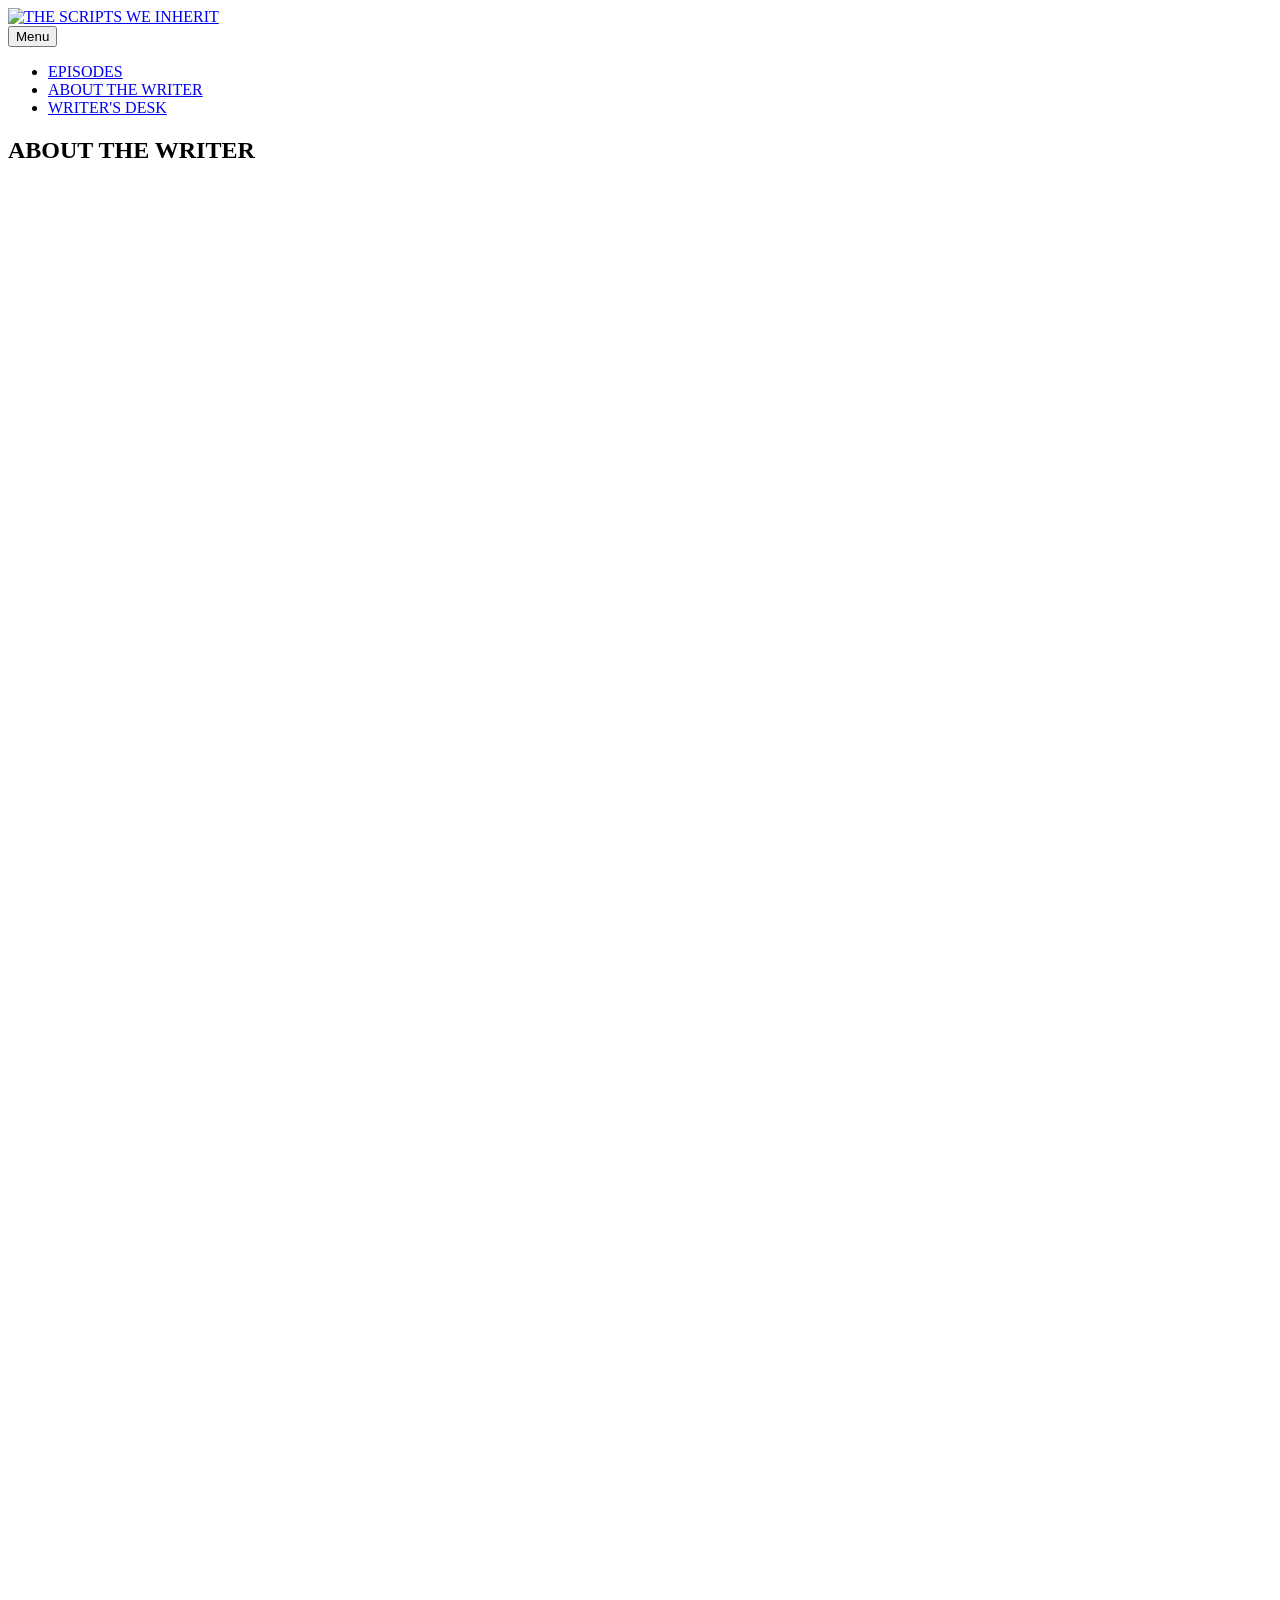
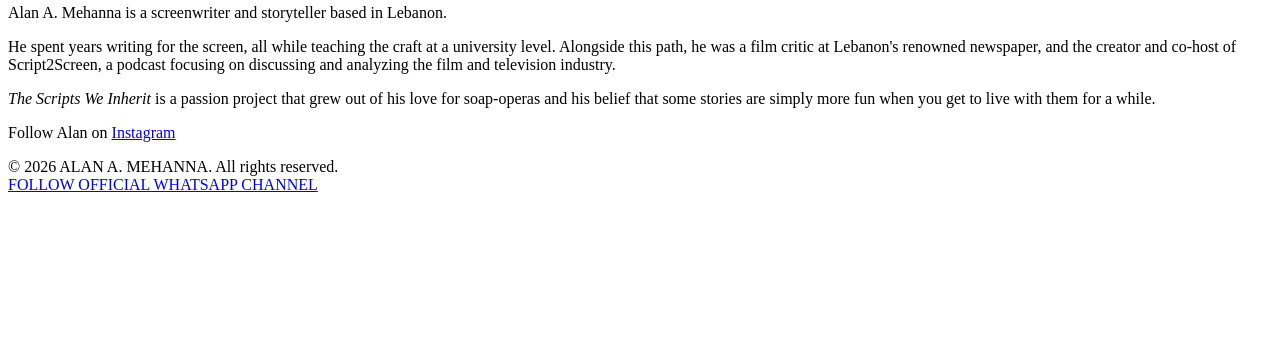
==== commit 7e867cca: "Updated from Publii" ====
--- a/about-the-writer-3/index.html
+++ b/about-the-writer-3/index.html
@@ -1,6 +1,6 @@
 <!DOCTYPE html><html lang="en-gb"><head><meta charset="utf-8"><meta http-equiv="X-UA-Compatible" content="IE=edge"><meta name="viewport" content="width=device-width,initial-scale=1"><title>ABOUT THE WRITER - THE SCRIPTS WE INHERIT</title><meta name="description" content="Alan A. Mehanna is a screenwriter and storyteller based in Lebanon. He spent years writing for the screen, all while teaching the craft at&amp;hellip;"><meta name="generator" content="Publii Open-Source CMS for Static Site"><link rel="canonical" href="https://scriptsweinherit.com/about-the-writer-3/"><link rel="alternate" type="application/atom+xml" href="https://scriptsweinherit.com/feed.xml" title="THE SCRIPTS WE INHERIT - RSS"><link rel="alternate" type="application/json" href="https://scriptsweinherit.com/feed.json" title="THE SCRIPTS WE INHERIT - JSON"><meta property="og:title" content="ABOUT THE WRITER"><meta property="og:image" content="https://scriptsweinherit.com/media/posts/4/headshot-3.jpg"><meta property="og:image:width" content="3000"><meta property="og:image:height" content="3000"><meta property="og:site_name" content="THE SCRIPTS WE INHERIT"><meta property="og:description" content="Alan A. Mehanna is a screenwriter and storyteller based in Lebanon. He spent years writing for the screen, all while teaching the craft at&amp;hellip;"><meta property="og:url" content="https://scriptsweinherit.com/about-the-writer-3/"><meta property="og:type" content="article"><link rel="preload" href="https://scriptsweinherit.com/assets/dynamic/fonts/kreon/kreon.woff2" as="font" type="font/woff2" crossorigin><link rel="stylesheet" href="https://scriptsweinherit.com/assets/css/style.css?v&#x3D;8027f672d0203495104a996699b6b910"><script type="application/ld+json">{"@context":"http://schema.org","@type":"Article","mainEntityOfPage":{"@type":"WebPage","@id":"https://scriptsweinherit.com/about-the-writer-3/"},"headline":"ABOUT THE WRITER","datePublished":"2026-08-31T14:48+03:00","dateModified":"2026-09-08T09:54+03:00","image":{"@type":"ImageObject","url":"https://scriptsweinherit.com/media/posts/4/headshot-3.jpg","height":3000,"width":3000},"description":"Alan A. Mehanna is a screenwriter and storyteller based in Lebanon. He spent years writing for the screen, all while teaching the craft at&hellip;","author":{"@type":"Person","name":"Alan A. Mehanna","url":"https://scriptsweinherit.com/authors/alan-a-mehanna/"},"publisher":{"@type":"Organization","name":"Alan A. Mehanna","logo":{"@type":"ImageObject","url":"https://scriptsweinherit.com/media/website/TSWIM-LOGO-2-2.png","height":2500,"width":2500}}}</script><noscript><style>img[loading] {
                     opacity: 1;
-                }</style></noscript></head><body class="page-template"><div class="container"><header class="header" id="js-header"><a href="https://scriptsweinherit.com/" class="logo"><img src="https://scriptsweinherit.com/media/website/TSWIM-LOGO-2-2.png" alt="THE SCRIPTS WE INHERIT" width="2500" height="2500"></a><nav class="navbar js-navbar"><button class="navbar__toggle js-toggle" aria-label="Menu"><span class="navbar__toggle-box"><span class="navbar__toggle-inner">Menu</span></span></button><ul class="navbar__menu"><li><a href="https://scriptsweinherit.com/tags/episodes/" title="EPISODES" target="_self">EPISODES</a></li><li class="active"><a href="https://scriptsweinherit.com/about-the-writer-3/" target="_self">ABOUT THE WRITER</a></li></ul></nav></header><main class="page"><article class="content wrapper"><header class="hero"><h1 class="content__title">ABOUT THE WRITER</h1></header><figure class="content__featured-image post__image--normal"><img src="https://scriptsweinherit.com/media/posts/4/headshot-3.jpg" srcset="https://scriptsweinherit.com/media/posts/4/responsive/headshot-3-xs.webp 300w, https://scriptsweinherit.com/media/posts/4/responsive/headshot-3-sm.webp 480w, https://scriptsweinherit.com/media/posts/4/responsive/headshot-3-md.webp 768w, https://scriptsweinherit.com/media/posts/4/responsive/headshot-3-lg.webp 1024w, https://scriptsweinherit.com/media/posts/4/responsive/headshot-3-xl.webp 1360w, https://scriptsweinherit.com/media/posts/4/responsive/headshot-3-2xl.webp 1600w, https://scriptsweinherit.com/media/posts/4/responsive/headshot-3-sm2.webp 375w" sizes="(max-width: 1600px) 100vw, 1600px" loading="eager" height="3000" width="3000" alt=""></figure><div class="content__entry"><p>Alan A. Mehanna is a screenwriter and storyteller based in Lebanon.</p><p>He spent years writing for the screen, all while teaching the craft at a university level. Alongside this path, he was a film critic at Lebanon's renowned newspaper, and the creator and co-host of Script2Screen, a podcast focusing on discussing and analyzing the film and television industry.</p><p><i>The Scripts We Inherit</i>&nbsp;is a passion project that grew out of his love for soap-operas and his belief that some stories are simply more fun when you get to live with them for a while.</p><p>Follow Alan on <a href="https://www.instagram.com/storiesbyalan" title="Instagram Alan">Instagram</a></p></div></article></main><footer class="footer"><div class="footer__copyright">© 2026 ALAN A. MEHANNA. All rights reserved.</div><div class="footer__social"><a href="https://www.instagram.com/thescriptsweinherit" class="instagram" aria-label="Instagram"><svg class="icon"><use xlink:href="https://scriptsweinherit.com/assets/svg/svg-map.svg#instagram"/></svg></a></div></footer></div><script defer="defer" src="https://scriptsweinherit.com/assets/js/scripts.min.js?v&#x3D;1762f7ab131e33a4eb8fb224822de245"></script><script>window.publiiThemeMenuConfig={mobileMenuMode:'sidebar',animationSpeed:300,submenuWidth: 'auto',doubleClickTime:500,mobileMenuExpandableSubmenus:true,relatedContainerForOverlayMenuSelector:'.navbar'};</script><script>/*<![CDATA[*/var images=document.querySelectorAll("img[loading]");for(var i=0;i<images.length;i++){if(images[i].complete){images[i].classList.add("is-loaded")}else{images[i].addEventListener("load",function(){this.classList.add("is-loaded")},false)}};/*]]>*/</script><div class="whatsapp-channel-link"><a href="https://whatsapp.com/channel/0029VbDgSWX2P59sivp4lO3C" target="_blank" rel="noopener noreferrer">FOLLOW OFFICIAL WHATSAPP CHANNEL</a></div><script>document.addEventListener("DOMContentLoaded", function () {
+                }</style></noscript></head><body class="page-template"><div class="container"><header class="header" id="js-header"><a href="https://scriptsweinherit.com/" class="logo"><img src="https://scriptsweinherit.com/media/website/TSWIM-LOGO-2-2.png" alt="THE SCRIPTS WE INHERIT" width="2500" height="2500"></a><nav class="navbar js-navbar"><button class="navbar__toggle js-toggle" aria-label="Menu"><span class="navbar__toggle-box"><span class="navbar__toggle-inner">Menu</span></span></button><ul class="navbar__menu"><li><a href="https://scriptsweinherit.com/tags/episodes/" title="EPISODES" target="_self">EPISODES</a></li><li class="active"><a href="https://scriptsweinherit.com/about-the-writer-3/" target="_self">ABOUT THE WRITER</a></li><li><a href="https://scriptsweinherit.com/tags/blog/" target="_self">WRITER&#x27;S DESK</a></li></ul></nav></header><main class="page"><article class="content wrapper"><header class="hero"><h1 class="content__title">ABOUT THE WRITER</h1></header><figure class="content__featured-image post__image--normal"><img src="https://scriptsweinherit.com/media/posts/4/headshot-3.jpg" srcset="https://scriptsweinherit.com/media/posts/4/responsive/headshot-3-xs.webp 300w, https://scriptsweinherit.com/media/posts/4/responsive/headshot-3-sm.webp 480w, https://scriptsweinherit.com/media/posts/4/responsive/headshot-3-md.webp 768w, https://scriptsweinherit.com/media/posts/4/responsive/headshot-3-lg.webp 1024w, https://scriptsweinherit.com/media/posts/4/responsive/headshot-3-xl.webp 1360w, https://scriptsweinherit.com/media/posts/4/responsive/headshot-3-2xl.webp 1600w, https://scriptsweinherit.com/media/posts/4/responsive/headshot-3-sm2.webp 375w" sizes="(max-width: 1600px) 100vw, 1600px" loading="eager" height="3000" width="3000" alt=""></figure><div class="content__entry"><p>Alan A. Mehanna is a screenwriter and storyteller based in Lebanon.</p><p>He spent years writing for the screen, all while teaching the craft at a university level. Alongside this path, he was a film critic at Lebanon's renowned newspaper, and the creator and co-host of Script2Screen, a podcast focusing on discussing and analyzing the film and television industry.</p><p><i>The Scripts We Inherit</i>&nbsp;is a passion project that grew out of his love for soap-operas and his belief that some stories are simply more fun when you get to live with them for a while.</p><p>Follow Alan on <a href="https://www.instagram.com/storiesbyalan" title="Instagram Alan">Instagram</a></p></div></article></main><footer class="footer"><div class="footer__copyright">© 2026 ALAN A. MEHANNA. All rights reserved.</div><div class="footer__social"><a href="https://www.instagram.com/thescriptsweinherit" class="instagram" aria-label="Instagram"><svg class="icon"><use xlink:href="https://scriptsweinherit.com/assets/svg/svg-map.svg#instagram"/></svg></a></div></footer></div><script defer="defer" src="https://scriptsweinherit.com/assets/js/scripts.min.js?v&#x3D;1762f7ab131e33a4eb8fb224822de245"></script><script>window.publiiThemeMenuConfig={mobileMenuMode:'sidebar',animationSpeed:300,submenuWidth: 'auto',doubleClickTime:500,mobileMenuExpandableSubmenus:true,relatedContainerForOverlayMenuSelector:'.navbar'};</script><script>/*<![CDATA[*/var images=document.querySelectorAll("img[loading]");for(var i=0;i<images.length;i++){if(images[i].complete){images[i].classList.add("is-loaded")}else{images[i].addEventListener("load",function(){this.classList.add("is-loaded")},false)}};/*]]>*/</script><div class="whatsapp-channel-link"><a href="https://whatsapp.com/channel/0029VbDgSWX2P59sivp4lO3C" target="_blank" rel="noopener noreferrer">FOLLOW OFFICIAL WHATSAPP CHANNEL</a></div><script>document.addEventListener("DOMContentLoaded", function () {
     const whatsapp = document.querySelector(".whatsapp-channel-link");
     const social = document.querySelector(".footer__social");
 
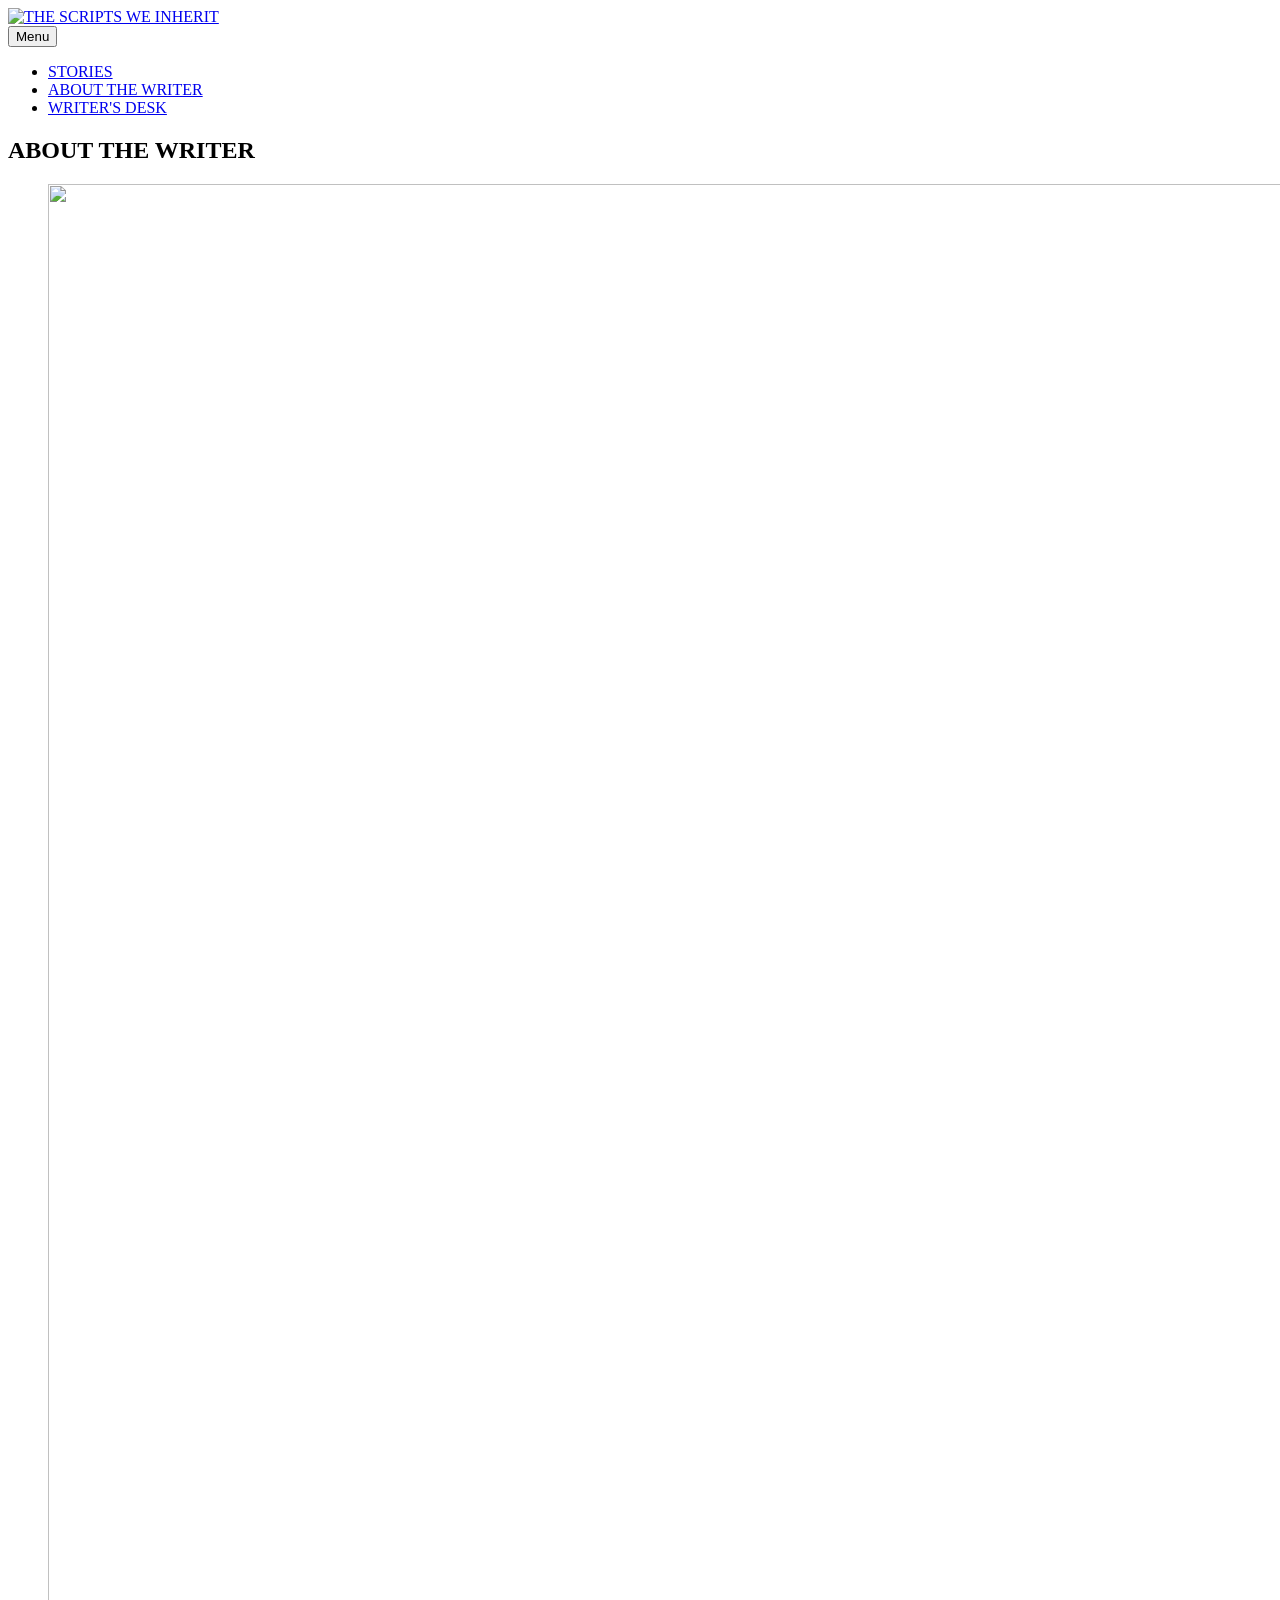
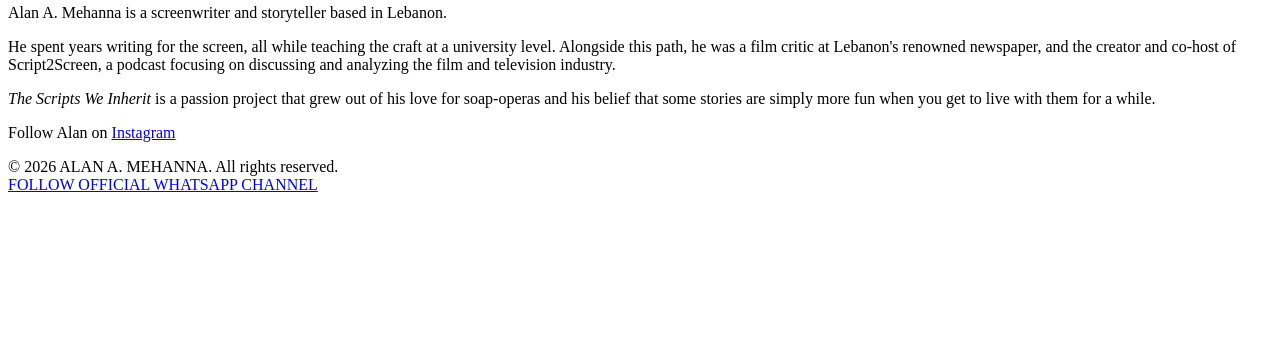
==== commit 22e01f73: "Updated from Publii" ====
--- a/about-the-writer-3/index.html
+++ b/about-the-writer-3/index.html
@@ -1,6 +1,6 @@
-<!DOCTYPE html><html lang="en-gb"><head><meta charset="utf-8"><meta http-equiv="X-UA-Compatible" content="IE=edge"><meta name="viewport" content="width=device-width,initial-scale=1"><title>ABOUT THE WRITER - THE SCRIPTS WE INHERIT</title><meta name="description" content="Alan A. Mehanna is a screenwriter and storyteller based in Lebanon. He spent years writing for the screen, all while teaching the craft at&amp;hellip;"><meta name="generator" content="Publii Open-Source CMS for Static Site"><link rel="canonical" href="https://scriptsweinherit.com/about-the-writer-3/"><link rel="alternate" type="application/atom+xml" href="https://scriptsweinherit.com/feed.xml" title="THE SCRIPTS WE INHERIT - RSS"><link rel="alternate" type="application/json" href="https://scriptsweinherit.com/feed.json" title="THE SCRIPTS WE INHERIT - JSON"><meta property="og:title" content="ABOUT THE WRITER"><meta property="og:image" content="https://scriptsweinherit.com/media/posts/4/headshot-3.jpg"><meta property="og:image:width" content="3000"><meta property="og:image:height" content="3000"><meta property="og:site_name" content="THE SCRIPTS WE INHERIT"><meta property="og:description" content="Alan A. Mehanna is a screenwriter and storyteller based in Lebanon. He spent years writing for the screen, all while teaching the craft at&amp;hellip;"><meta property="og:url" content="https://scriptsweinherit.com/about-the-writer-3/"><meta property="og:type" content="article"><link rel="preload" href="https://scriptsweinherit.com/assets/dynamic/fonts/kreon/kreon.woff2" as="font" type="font/woff2" crossorigin><link rel="stylesheet" href="https://scriptsweinherit.com/assets/css/style.css?v&#x3D;8027f672d0203495104a996699b6b910"><script type="application/ld+json">{"@context":"http://schema.org","@type":"Article","mainEntityOfPage":{"@type":"WebPage","@id":"https://scriptsweinherit.com/about-the-writer-3/"},"headline":"ABOUT THE WRITER","datePublished":"2026-08-31T14:48+03:00","dateModified":"2026-09-08T09:54+03:00","image":{"@type":"ImageObject","url":"https://scriptsweinherit.com/media/posts/4/headshot-3.jpg","height":3000,"width":3000},"description":"Alan A. Mehanna is a screenwriter and storyteller based in Lebanon. He spent years writing for the screen, all while teaching the craft at&hellip;","author":{"@type":"Person","name":"Alan A. Mehanna","url":"https://scriptsweinherit.com/authors/alan-a-mehanna/"},"publisher":{"@type":"Organization","name":"Alan A. Mehanna","logo":{"@type":"ImageObject","url":"https://scriptsweinherit.com/media/website/TSWIM-LOGO-2-2.png","height":2500,"width":2500}}}</script><noscript><style>img[loading] {
+<!DOCTYPE html><html lang="en-gb"><head><meta charset="utf-8"><meta http-equiv="X-UA-Compatible" content="IE=edge"><meta name="viewport" content="width=device-width,initial-scale=1"><title>ABOUT THE WRITER - THE SCRIPTS WE INHERIT</title><meta name="description" content="Alan A. Mehanna is a screenwriter and storyteller based in Lebanon. He spent years writing for the screen, all while teaching the craft at&amp;hellip;"><meta name="generator" content="Publii Open-Source CMS for Static Site"><link rel="canonical" href="https://scriptsweinherit.com/about-the-writer-3/"><link rel="alternate" type="application/atom+xml" href="https://scriptsweinherit.com/feed.xml" title="THE SCRIPTS WE INHERIT - RSS"><link rel="alternate" type="application/json" href="https://scriptsweinherit.com/feed.json" title="THE SCRIPTS WE INHERIT - JSON"><meta property="og:title" content="ABOUT THE WRITER"><meta property="og:image" content="https://scriptsweinherit.com/media/posts/4/headshot-3.jpg"><meta property="og:image:width" content="3000"><meta property="og:image:height" content="3000"><meta property="og:site_name" content="THE SCRIPTS WE INHERIT"><meta property="og:description" content="Alan A. Mehanna is a screenwriter and storyteller based in Lebanon. He spent years writing for the screen, all while teaching the craft at&amp;hellip;"><meta property="og:url" content="https://scriptsweinherit.com/about-the-writer-3/"><meta property="og:type" content="article"><link rel="preload" href="https://scriptsweinherit.com/assets/dynamic/fonts/kreon/kreon.woff2" as="font" type="font/woff2" crossorigin><link rel="stylesheet" href="https://scriptsweinherit.com/assets/css/style.css?v&#x3D;39c724de4684b0f7e8853e2c9fc72352"><script type="application/ld+json">{"@context":"http://schema.org","@type":"Article","mainEntityOfPage":{"@type":"WebPage","@id":"https://scriptsweinherit.com/about-the-writer-3/"},"headline":"ABOUT THE WRITER","datePublished":"2026-08-31T14:48+03:00","dateModified":"2026-09-08T09:54+03:00","image":{"@type":"ImageObject","url":"https://scriptsweinherit.com/media/posts/4/headshot-3.jpg","height":3000,"width":3000},"description":"Alan A. Mehanna is a screenwriter and storyteller based in Lebanon. He spent years writing for the screen, all while teaching the craft at&hellip;","author":{"@type":"Person","name":"Alan A. Mehanna","url":"https://scriptsweinherit.com/authors/alan-a-mehanna/"},"publisher":{"@type":"Organization","name":"Alan A. Mehanna","logo":{"@type":"ImageObject","url":"https://scriptsweinherit.com/media/website/TSWIM-LOGO-2-2.png","height":2500,"width":2500}}}</script><noscript><style>img[loading] {
                     opacity: 1;
-                }</style></noscript></head><body class="page-template"><div class="container"><header class="header" id="js-header"><a href="https://scriptsweinherit.com/" class="logo"><img src="https://scriptsweinherit.com/media/website/TSWIM-LOGO-2-2.png" alt="THE SCRIPTS WE INHERIT" width="2500" height="2500"></a><nav class="navbar js-navbar"><button class="navbar__toggle js-toggle" aria-label="Menu"><span class="navbar__toggle-box"><span class="navbar__toggle-inner">Menu</span></span></button><ul class="navbar__menu"><li><a href="https://scriptsweinherit.com/tags/episodes/" title="EPISODES" target="_self">EPISODES</a></li><li class="active"><a href="https://scriptsweinherit.com/about-the-writer-3/" target="_self">ABOUT THE WRITER</a></li><li><a href="https://scriptsweinherit.com/tags/blog/" target="_self">WRITER&#x27;S DESK</a></li></ul></nav></header><main class="page"><article class="content wrapper"><header class="hero"><h1 class="content__title">ABOUT THE WRITER</h1></header><figure class="content__featured-image post__image--normal"><img src="https://scriptsweinherit.com/media/posts/4/headshot-3.jpg" srcset="https://scriptsweinherit.com/media/posts/4/responsive/headshot-3-xs.webp 300w, https://scriptsweinherit.com/media/posts/4/responsive/headshot-3-sm.webp 480w, https://scriptsweinherit.com/media/posts/4/responsive/headshot-3-md.webp 768w, https://scriptsweinherit.com/media/posts/4/responsive/headshot-3-lg.webp 1024w, https://scriptsweinherit.com/media/posts/4/responsive/headshot-3-xl.webp 1360w, https://scriptsweinherit.com/media/posts/4/responsive/headshot-3-2xl.webp 1600w, https://scriptsweinherit.com/media/posts/4/responsive/headshot-3-sm2.webp 375w" sizes="(max-width: 1600px) 100vw, 1600px" loading="eager" height="3000" width="3000" alt=""></figure><div class="content__entry"><p>Alan A. Mehanna is a screenwriter and storyteller based in Lebanon.</p><p>He spent years writing for the screen, all while teaching the craft at a university level. Alongside this path, he was a film critic at Lebanon's renowned newspaper, and the creator and co-host of Script2Screen, a podcast focusing on discussing and analyzing the film and television industry.</p><p><i>The Scripts We Inherit</i>&nbsp;is a passion project that grew out of his love for soap-operas and his belief that some stories are simply more fun when you get to live with them for a while.</p><p>Follow Alan on <a href="https://www.instagram.com/storiesbyalan" title="Instagram Alan">Instagram</a></p></div></article></main><footer class="footer"><div class="footer__copyright">© 2026 ALAN A. MEHANNA. All rights reserved.</div><div class="footer__social"><a href="https://www.instagram.com/thescriptsweinherit" class="instagram" aria-label="Instagram"><svg class="icon"><use xlink:href="https://scriptsweinherit.com/assets/svg/svg-map.svg#instagram"/></svg></a></div></footer></div><script defer="defer" src="https://scriptsweinherit.com/assets/js/scripts.min.js?v&#x3D;1762f7ab131e33a4eb8fb224822de245"></script><script>window.publiiThemeMenuConfig={mobileMenuMode:'sidebar',animationSpeed:300,submenuWidth: 'auto',doubleClickTime:500,mobileMenuExpandableSubmenus:true,relatedContainerForOverlayMenuSelector:'.navbar'};</script><script>/*<![CDATA[*/var images=document.querySelectorAll("img[loading]");for(var i=0;i<images.length;i++){if(images[i].complete){images[i].classList.add("is-loaded")}else{images[i].addEventListener("load",function(){this.classList.add("is-loaded")},false)}};/*]]>*/</script><div class="whatsapp-channel-link"><a href="https://whatsapp.com/channel/0029VbDgSWX2P59sivp4lO3C" target="_blank" rel="noopener noreferrer">FOLLOW OFFICIAL WHATSAPP CHANNEL</a></div><script>document.addEventListener("DOMContentLoaded", function () {
+                }</style></noscript></head><body class="page-template"><div class="container"><header class="header" id="js-header"><a href="https://scriptsweinherit.com/" class="logo"><img src="https://scriptsweinherit.com/media/website/TSWIM-LOGO-2-2.png" alt="THE SCRIPTS WE INHERIT" width="2500" height="2500"></a><nav class="navbar js-navbar"><button class="navbar__toggle js-toggle" aria-label="Menu"><span class="navbar__toggle-box"><span class="navbar__toggle-inner">Menu</span></span></button><ul class="navbar__menu"><li><a href="https://scriptsweinherit.com/tags/stories/" title="STORIES" target="_self">STORIES</a></li><li class="active"><a href="https://scriptsweinherit.com/about-the-writer-3/" target="_self">ABOUT THE WRITER</a></li><li><a href="https://scriptsweinherit.com/tags/blog/" target="_self">WRITER&#x27;S DESK</a></li></ul></nav></header><main class="page"><article class="content wrapper"><header class="hero"><h1 class="content__title">ABOUT THE WRITER</h1></header><figure class="content__featured-image post__image--normal"><img src="https://scriptsweinherit.com/media/posts/4/headshot-3.jpg" srcset="https://scriptsweinherit.com/media/posts/4/responsive/headshot-3-xs.webp 300w, https://scriptsweinherit.com/media/posts/4/responsive/headshot-3-sm.webp 480w, https://scriptsweinherit.com/media/posts/4/responsive/headshot-3-md.webp 768w, https://scriptsweinherit.com/media/posts/4/responsive/headshot-3-lg.webp 1024w, https://scriptsweinherit.com/media/posts/4/responsive/headshot-3-xl.webp 1360w, https://scriptsweinherit.com/media/posts/4/responsive/headshot-3-2xl.webp 1600w, https://scriptsweinherit.com/media/posts/4/responsive/headshot-3-sm2.webp 375w" sizes="(max-width: 1600px) 100vw, 1600px" loading="eager" height="3000" width="3000" alt=""></figure><div class="content__entry"><p>Alan A. Mehanna is a screenwriter and storyteller based in Lebanon.</p><p>He spent years writing for the screen, all while teaching the craft at a university level. Alongside this path, he was a film critic at Lebanon's renowned newspaper, and the creator and co-host of Script2Screen, a podcast focusing on discussing and analyzing the film and television industry.</p><p><i>The Scripts We Inherit</i>&nbsp;is a passion project that grew out of his love for soap-operas and his belief that some stories are simply more fun when you get to live with them for a while.</p><p>Follow Alan on <a href="https://www.instagram.com/storiesbyalan" title="Instagram Alan">Instagram</a></p></div></article></main><footer class="footer"><div class="footer__copyright">© 2026 ALAN A. MEHANNA. All rights reserved.</div><div class="footer__social"><a href="https://www.instagram.com/thescriptsweinherit" class="instagram" aria-label="Instagram"><svg class="icon"><use xlink:href="https://scriptsweinherit.com/assets/svg/svg-map.svg#instagram"/></svg></a></div></footer></div><script defer="defer" src="https://scriptsweinherit.com/assets/js/scripts.min.js?v&#x3D;1762f7ab131e33a4eb8fb224822de245"></script><script>window.publiiThemeMenuConfig={mobileMenuMode:'sidebar',animationSpeed:300,submenuWidth: 'auto',doubleClickTime:500,mobileMenuExpandableSubmenus:true,relatedContainerForOverlayMenuSelector:'.navbar'};</script><script>/*<![CDATA[*/var images=document.querySelectorAll("img[loading]");for(var i=0;i<images.length;i++){if(images[i].complete){images[i].classList.add("is-loaded")}else{images[i].addEventListener("load",function(){this.classList.add("is-loaded")},false)}};/*]]>*/</script><div class="whatsapp-channel-link"><a href="https://whatsapp.com/channel/0029VbDgSWX2P59sivp4lO3C" target="_blank" rel="noopener noreferrer">FOLLOW OFFICIAL WHATSAPP CHANNEL</a></div><script>document.addEventListener("DOMContentLoaded", function () {
     const whatsapp = document.querySelector(".whatsapp-channel-link");
     const social = document.querySelector(".footer__social");
 
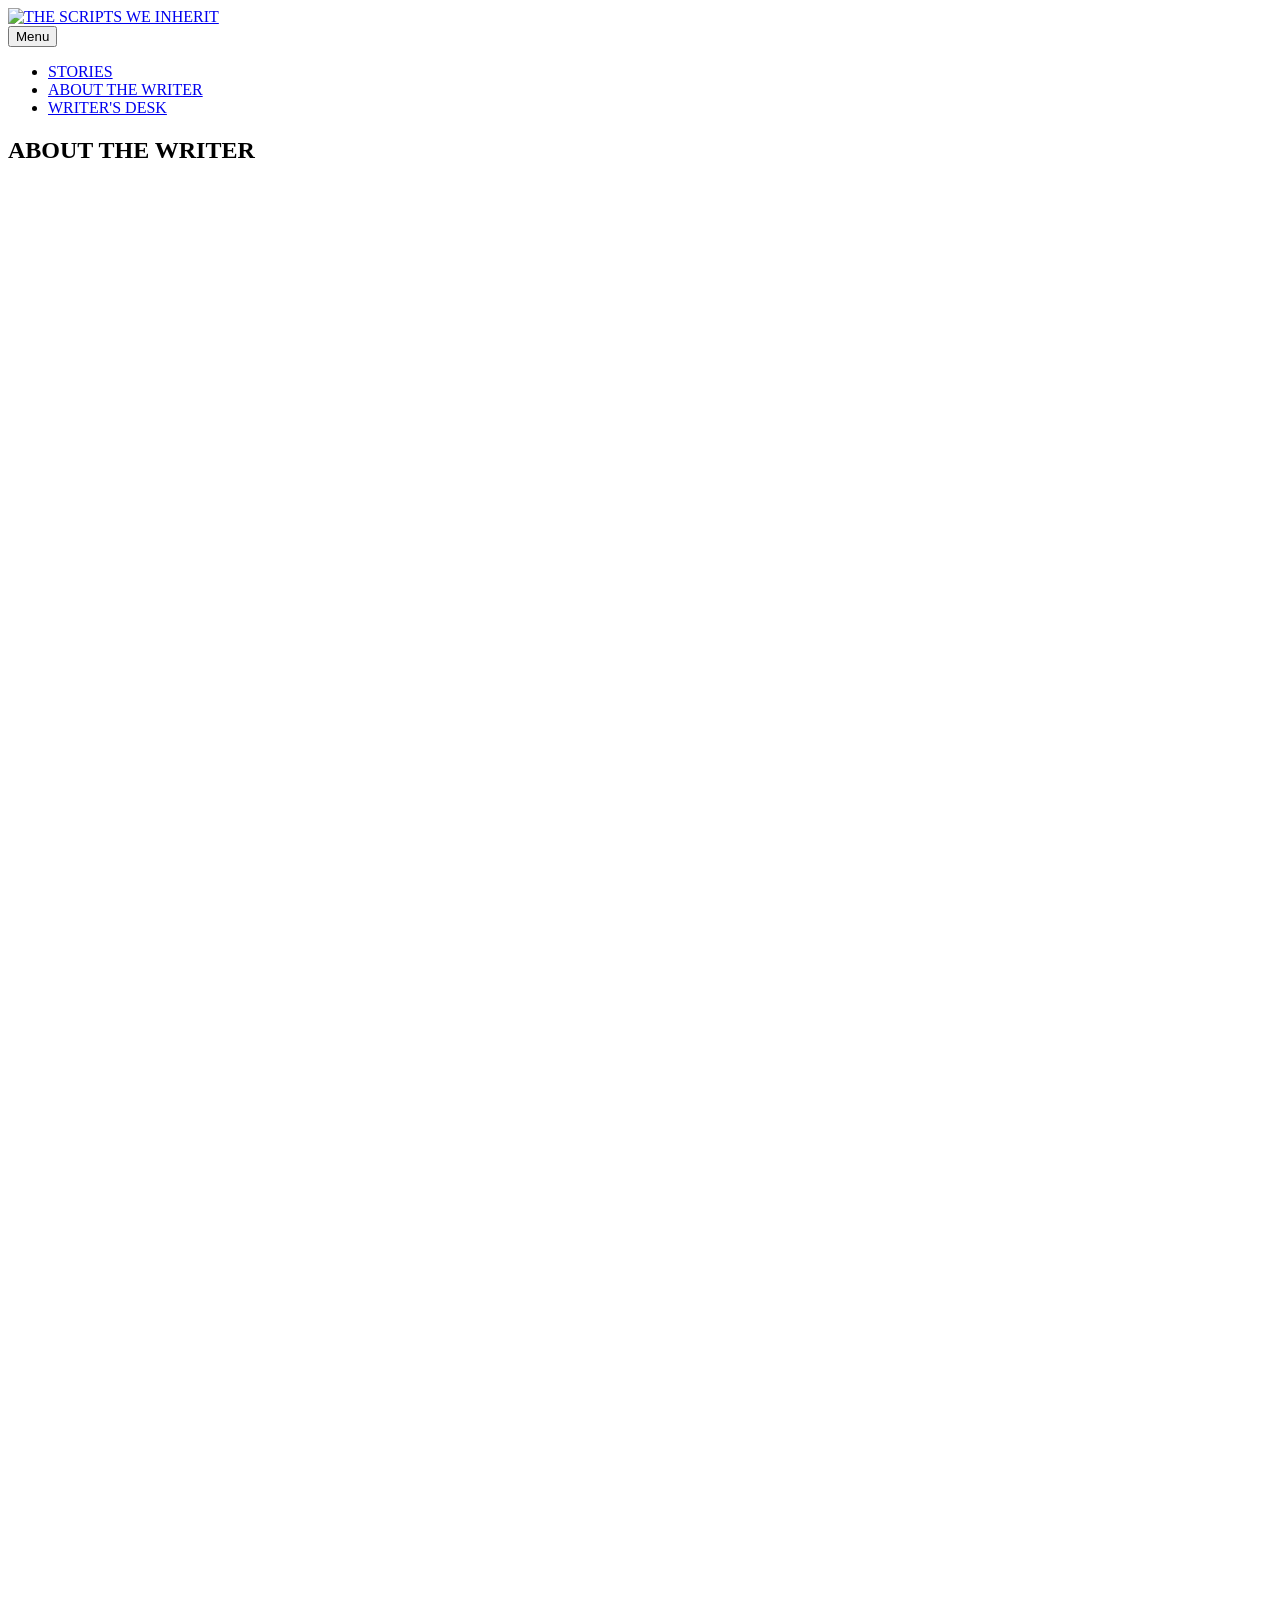
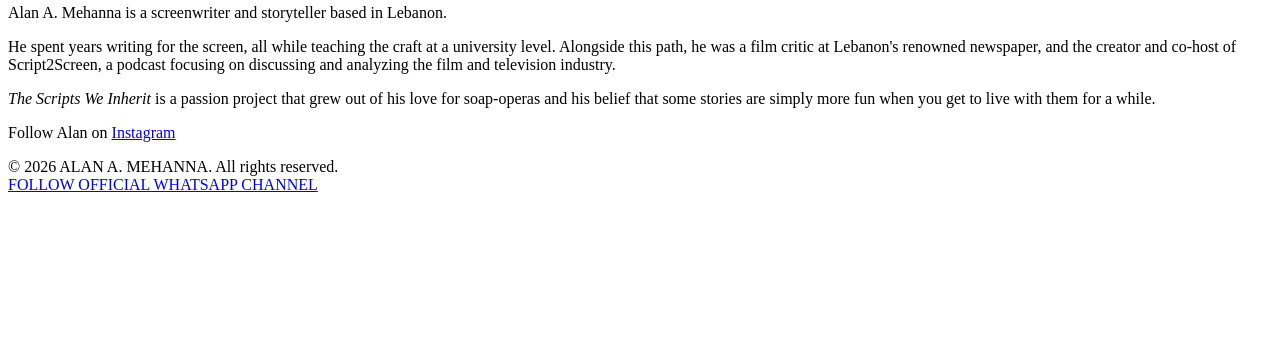
==== commit 97392661: "Updated from Publii" ====
--- a/about-the-writer-3/index.html
+++ b/about-the-writer-3/index.html
@@ -1,6 +1,6 @@
-<!DOCTYPE html><html lang="en-gb"><head><meta charset="utf-8"><meta http-equiv="X-UA-Compatible" content="IE=edge"><meta name="viewport" content="width=device-width,initial-scale=1"><title>ABOUT THE WRITER - THE SCRIPTS WE INHERIT</title><meta name="description" content="Alan A. Mehanna is a screenwriter and storyteller based in Lebanon. He spent years writing for the screen, all while teaching the craft at&amp;hellip;"><meta name="generator" content="Publii Open-Source CMS for Static Site"><link rel="canonical" href="https://scriptsweinherit.com/about-the-writer-3/"><link rel="alternate" type="application/atom+xml" href="https://scriptsweinherit.com/feed.xml" title="THE SCRIPTS WE INHERIT - RSS"><link rel="alternate" type="application/json" href="https://scriptsweinherit.com/feed.json" title="THE SCRIPTS WE INHERIT - JSON"><meta property="og:title" content="ABOUT THE WRITER"><meta property="og:image" content="https://scriptsweinherit.com/media/posts/4/headshot-3.jpg"><meta property="og:image:width" content="3000"><meta property="og:image:height" content="3000"><meta property="og:site_name" content="THE SCRIPTS WE INHERIT"><meta property="og:description" content="Alan A. Mehanna is a screenwriter and storyteller based in Lebanon. He spent years writing for the screen, all while teaching the craft at&amp;hellip;"><meta property="og:url" content="https://scriptsweinherit.com/about-the-writer-3/"><meta property="og:type" content="article"><link rel="preload" href="https://scriptsweinherit.com/assets/dynamic/fonts/kreon/kreon.woff2" as="font" type="font/woff2" crossorigin><link rel="stylesheet" href="https://scriptsweinherit.com/assets/css/style.css?v&#x3D;39c724de4684b0f7e8853e2c9fc72352"><script type="application/ld+json">{"@context":"http://schema.org","@type":"Article","mainEntityOfPage":{"@type":"WebPage","@id":"https://scriptsweinherit.com/about-the-writer-3/"},"headline":"ABOUT THE WRITER","datePublished":"2026-08-31T14:48+03:00","dateModified":"2026-09-08T09:54+03:00","image":{"@type":"ImageObject","url":"https://scriptsweinherit.com/media/posts/4/headshot-3.jpg","height":3000,"width":3000},"description":"Alan A. Mehanna is a screenwriter and storyteller based in Lebanon. He spent years writing for the screen, all while teaching the craft at&hellip;","author":{"@type":"Person","name":"Alan A. Mehanna","url":"https://scriptsweinherit.com/authors/alan-a-mehanna/"},"publisher":{"@type":"Organization","name":"Alan A. Mehanna","logo":{"@type":"ImageObject","url":"https://scriptsweinherit.com/media/website/TSWIM-LOGO-2-2.png","height":2500,"width":2500}}}</script><noscript><style>img[loading] {
+<!DOCTYPE html><html lang="en-gb"><head><meta charset="utf-8"><meta http-equiv="X-UA-Compatible" content="IE=edge"><meta name="viewport" content="width=device-width,initial-scale=1"><title>ABOUT THE WRITER - THE SCRIPTS WE INHERIT</title><meta name="description" content="Alan A. Mehanna is a screenwriter and storyteller based in Lebanon. He spent years writing for the screen, all while teaching the craft at&amp;hellip;"><meta name="generator" content="Publii Open-Source CMS for Static Site"><link rel="canonical" href="https://scriptsweinherit.com/about-the-writer-3/"><link rel="alternate" type="application/atom+xml" href="https://scriptsweinherit.com/feed.xml" title="THE SCRIPTS WE INHERIT - RSS"><link rel="alternate" type="application/json" href="https://scriptsweinherit.com/feed.json" title="THE SCRIPTS WE INHERIT - JSON"><meta property="og:title" content="ABOUT THE WRITER"><meta property="og:image" content="https://scriptsweinherit.com/media/posts/4/headshot-3.jpg"><meta property="og:image:width" content="3000"><meta property="og:image:height" content="3000"><meta property="og:site_name" content="THE SCRIPTS WE INHERIT"><meta property="og:description" content="Alan A. Mehanna is a screenwriter and storyteller based in Lebanon. He spent years writing for the screen, all while teaching the craft at&amp;hellip;"><meta property="og:url" content="https://scriptsweinherit.com/about-the-writer-3/"><meta property="og:type" content="article"><link rel="preload" href="https://scriptsweinherit.com/assets/dynamic/fonts/kreon/kreon.woff2" as="font" type="font/woff2" crossorigin><link rel="stylesheet" href="https://scriptsweinherit.com/assets/css/style.css?v&#x3D;87b34bceed6024149d53f4d048af7b94"><script type="application/ld+json">{"@context":"http://schema.org","@type":"Article","mainEntityOfPage":{"@type":"WebPage","@id":"https://scriptsweinherit.com/about-the-writer-3/"},"headline":"ABOUT THE WRITER","datePublished":"2026-08-31T14:48+03:00","dateModified":"2026-10-29T16:21+02:00","image":{"@type":"ImageObject","url":"https://scriptsweinherit.com/media/posts/4/headshot-3.jpg","height":3000,"width":3000},"description":"Alan A. Mehanna is a screenwriter and storyteller based in Lebanon. He spent years writing for the screen, all while teaching the craft at&hellip;","author":{"@type":"Person","name":"Alan A. Mehanna","url":"https://scriptsweinherit.com/authors/alan-a-mehanna/"},"publisher":{"@type":"Organization","name":"Alan A. Mehanna","logo":{"@type":"ImageObject","url":"https://scriptsweinherit.com/media/website/TSWI-LOGO-2.png","height":2000,"width":2000}}}</script><noscript><style>img[loading] {
                     opacity: 1;
-                }</style></noscript></head><body class="page-template"><div class="container"><header class="header" id="js-header"><a href="https://scriptsweinherit.com/" class="logo"><img src="https://scriptsweinherit.com/media/website/TSWIM-LOGO-2-2.png" alt="THE SCRIPTS WE INHERIT" width="2500" height="2500"></a><nav class="navbar js-navbar"><button class="navbar__toggle js-toggle" aria-label="Menu"><span class="navbar__toggle-box"><span class="navbar__toggle-inner">Menu</span></span></button><ul class="navbar__menu"><li><a href="https://scriptsweinherit.com/tags/stories/" title="STORIES" target="_self">STORIES</a></li><li class="active"><a href="https://scriptsweinherit.com/about-the-writer-3/" target="_self">ABOUT THE WRITER</a></li><li><a href="https://scriptsweinherit.com/tags/blog/" target="_self">WRITER&#x27;S DESK</a></li></ul></nav></header><main class="page"><article class="content wrapper"><header class="hero"><h1 class="content__title">ABOUT THE WRITER</h1></header><figure class="content__featured-image post__image--normal"><img src="https://scriptsweinherit.com/media/posts/4/headshot-3.jpg" srcset="https://scriptsweinherit.com/media/posts/4/responsive/headshot-3-xs.webp 300w, https://scriptsweinherit.com/media/posts/4/responsive/headshot-3-sm.webp 480w, https://scriptsweinherit.com/media/posts/4/responsive/headshot-3-md.webp 768w, https://scriptsweinherit.com/media/posts/4/responsive/headshot-3-lg.webp 1024w, https://scriptsweinherit.com/media/posts/4/responsive/headshot-3-xl.webp 1360w, https://scriptsweinherit.com/media/posts/4/responsive/headshot-3-2xl.webp 1600w, https://scriptsweinherit.com/media/posts/4/responsive/headshot-3-sm2.webp 375w" sizes="(max-width: 1600px) 100vw, 1600px" loading="eager" height="3000" width="3000" alt=""></figure><div class="content__entry"><p>Alan A. Mehanna is a screenwriter and storyteller based in Lebanon.</p><p>He spent years writing for the screen, all while teaching the craft at a university level. Alongside this path, he was a film critic at Lebanon's renowned newspaper, and the creator and co-host of Script2Screen, a podcast focusing on discussing and analyzing the film and television industry.</p><p><i>The Scripts We Inherit</i>&nbsp;is a passion project that grew out of his love for soap-operas and his belief that some stories are simply more fun when you get to live with them for a while.</p><p>Follow Alan on <a href="https://www.instagram.com/storiesbyalan" title="Instagram Alan">Instagram</a></p></div></article></main><footer class="footer"><div class="footer__copyright">© 2026 ALAN A. MEHANNA. All rights reserved.</div><div class="footer__social"><a href="https://www.instagram.com/thescriptsweinherit" class="instagram" aria-label="Instagram"><svg class="icon"><use xlink:href="https://scriptsweinherit.com/assets/svg/svg-map.svg#instagram"/></svg></a></div></footer></div><script defer="defer" src="https://scriptsweinherit.com/assets/js/scripts.min.js?v&#x3D;1762f7ab131e33a4eb8fb224822de245"></script><script>window.publiiThemeMenuConfig={mobileMenuMode:'sidebar',animationSpeed:300,submenuWidth: 'auto',doubleClickTime:500,mobileMenuExpandableSubmenus:true,relatedContainerForOverlayMenuSelector:'.navbar'};</script><script>/*<![CDATA[*/var images=document.querySelectorAll("img[loading]");for(var i=0;i<images.length;i++){if(images[i].complete){images[i].classList.add("is-loaded")}else{images[i].addEventListener("load",function(){this.classList.add("is-loaded")},false)}};/*]]>*/</script><div class="whatsapp-channel-link"><a href="https://whatsapp.com/channel/0029VbDgSWX2P59sivp4lO3C" target="_blank" rel="noopener noreferrer">FOLLOW OFFICIAL WHATSAPP CHANNEL</a></div><script>document.addEventListener("DOMContentLoaded", function () {
+                }</style></noscript></head><body class="page-template"><div class="container"><header class="header" id="js-header"><a href="https://scriptsweinherit.com/" class="logo"><img src="https://scriptsweinherit.com/media/website/TSWI-LOGO-2.png" alt="THE SCRIPTS WE INHERIT" width="2000" height="2000"></a><nav class="navbar js-navbar"><button class="navbar__toggle js-toggle" aria-label="Menu"><span class="navbar__toggle-box"><span class="navbar__toggle-inner">Menu</span></span></button><ul class="navbar__menu"><li><a href="https://scriptsweinherit.com/tags/stories/" title="STORIES" target="_self">STORIES</a></li><li class="active"><a href="https://scriptsweinherit.com/about-the-writer-3/" target="_self">ABOUT THE WRITER</a></li><li><a href="https://scriptsweinherit.com/tags/blog/" target="_self">WRITER&#x27;S DESK</a></li></ul></nav></header><main class="page"><article class="content wrapper"><header class="hero"><h1 class="content__title">ABOUT THE WRITER</h1></header><figure class="content__featured-image post__image--normal"><img src="https://scriptsweinherit.com/media/posts/4/headshot-3.jpg" srcset="https://scriptsweinherit.com/media/posts/4/responsive/headshot-3-xs.webp 300w, https://scriptsweinherit.com/media/posts/4/responsive/headshot-3-sm.webp 480w, https://scriptsweinherit.com/media/posts/4/responsive/headshot-3-md.webp 768w, https://scriptsweinherit.com/media/posts/4/responsive/headshot-3-lg.webp 1024w, https://scriptsweinherit.com/media/posts/4/responsive/headshot-3-xl.webp 1360w, https://scriptsweinherit.com/media/posts/4/responsive/headshot-3-2xl.webp 1600w, https://scriptsweinherit.com/media/posts/4/responsive/headshot-3-sm2.webp 375w" sizes="(max-width: 1600px) 100vw, 1600px" loading="eager" height="3000" width="3000" alt=""></figure><div class="content__entry"><p>Alan A. Mehanna is a screenwriter and storyteller based in Lebanon.</p><p>He spent years writing for the screen, all while teaching the craft at a university level. Alongside this path, he was a film critic at Lebanon's renowned newspaper, and the creator and co-host of Script2Screen, a podcast focusing on discussing and analyzing the film and television industry.</p><p><i>The Scripts We Inherit</i>&nbsp;is a passion project that grew out of his love for soap-operas and his belief that some stories are simply more fun when you get to live with them for a while.</p><p>Follow Alan on <a href="https://www.instagram.com/storiesbyalan" title="Instagram Alan">Instagram</a></p></div></article></main><footer class="footer"><div class="footer__copyright">© 2026 ALAN A. MEHANNA. All rights reserved.</div><div class="footer__social"><a href="https://www.instagram.com/thescriptsweinherit" class="instagram" aria-label="Instagram"><svg class="icon"><use xlink:href="https://scriptsweinherit.com/assets/svg/svg-map.svg#instagram"/></svg></a></div></footer></div><script defer="defer" src="https://scriptsweinherit.com/assets/js/scripts.min.js?v&#x3D;1762f7ab131e33a4eb8fb224822de245"></script><script>window.publiiThemeMenuConfig={mobileMenuMode:'sidebar',animationSpeed:300,submenuWidth: 'auto',doubleClickTime:500,mobileMenuExpandableSubmenus:true,relatedContainerForOverlayMenuSelector:'.navbar'};</script><script>/*<![CDATA[*/var images=document.querySelectorAll("img[loading]");for(var i=0;i<images.length;i++){if(images[i].complete){images[i].classList.add("is-loaded")}else{images[i].addEventListener("load",function(){this.classList.add("is-loaded")},false)}};/*]]>*/</script><div class="whatsapp-channel-link"><a href="https://whatsapp.com/channel/0029VbDgSWX2P59sivp4lO3C" target="_blank" rel="noopener noreferrer">FOLLOW OFFICIAL WHATSAPP CHANNEL</a></div><script>document.addEventListener("DOMContentLoaded", function () {
     const whatsapp = document.querySelector(".whatsapp-channel-link");
     const social = document.querySelector(".footer__social");
 
@@ -24,15 +24,33 @@
         }
     });
 });</script><script>document.addEventListener("DOMContentLoaded", function () {
-    const title = document.querySelector(".post-template .content__title");
+    document.querySelectorAll(".c-card .c-card__text h2").forEach(function (title) {
 
-    if (title) {
-        const match = title.textContent.trim().match(/^EPISODE\s+(\d+)$/i);
+        const text = title.textContent.trim();
 
-        if (match) {
-            title.innerHTML =
-                '<span class="episode-page-label">EPISODE</span>' +
-                '<span class="episode-page-number">' + match[1] + '</span>';
+        const episode = text.match(/^EPISODE\s+(\d+)$/i);
+        const story = text.match(/^(.+?),?\s+PART\s+([IVXLCDM]+|\d+)$/i);
+
+        if (!episode && !story) return;
+
+        const card = title.closest(".c-card");
+
+        if (card) {
+            card.classList.add("episode");
+
+            if (story) {
+                card.classList.add("story-part");
+            }
         }
-    }
+
+        const label = document.createElement("span");
+        label.className = "episode-label";
+        label.textContent = episode ? "EPISODE" : story[1].trim();
+
+        const number = document.createElement("span");
+        number.className = "episode-number";
+        number.textContent = episode ? episode[1] : "PART " + story[2].toUpperCase();
+
+        title.replaceChildren(label, number);
+    });
 });</script></body></html>
